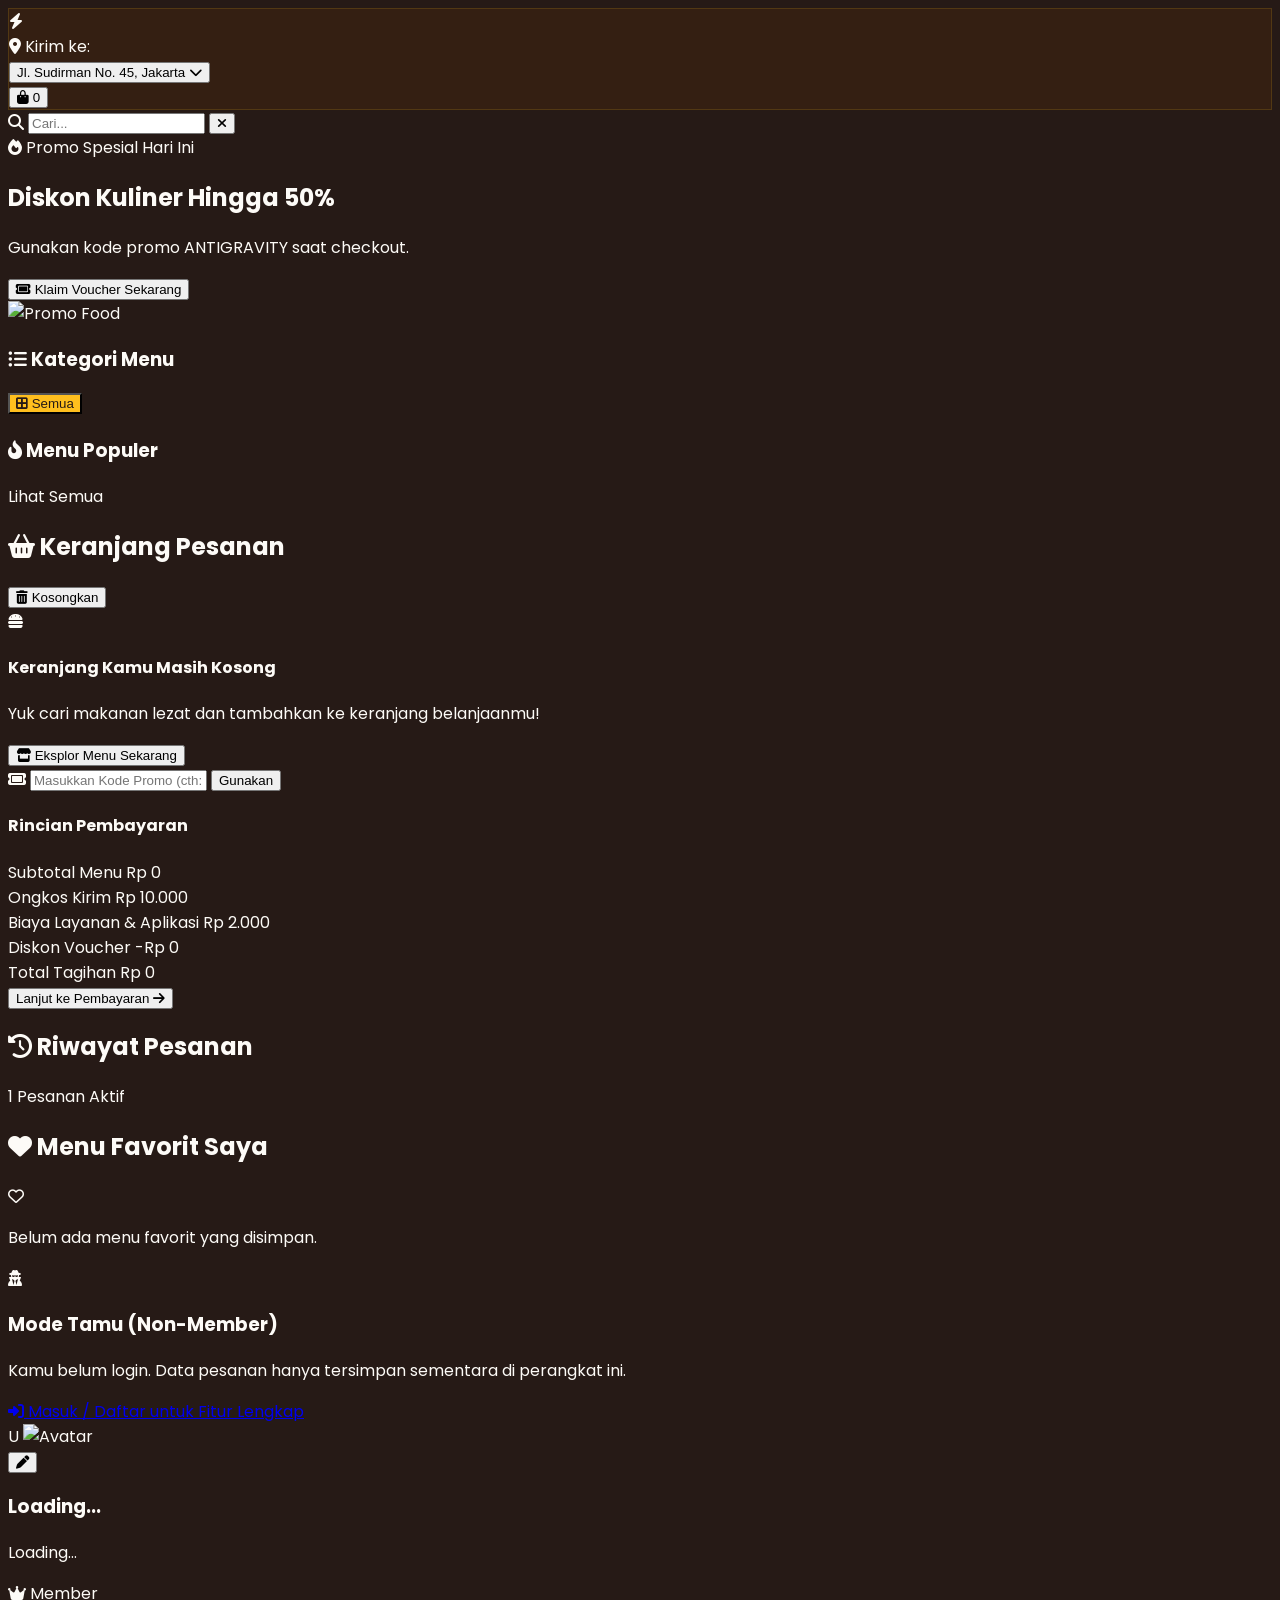
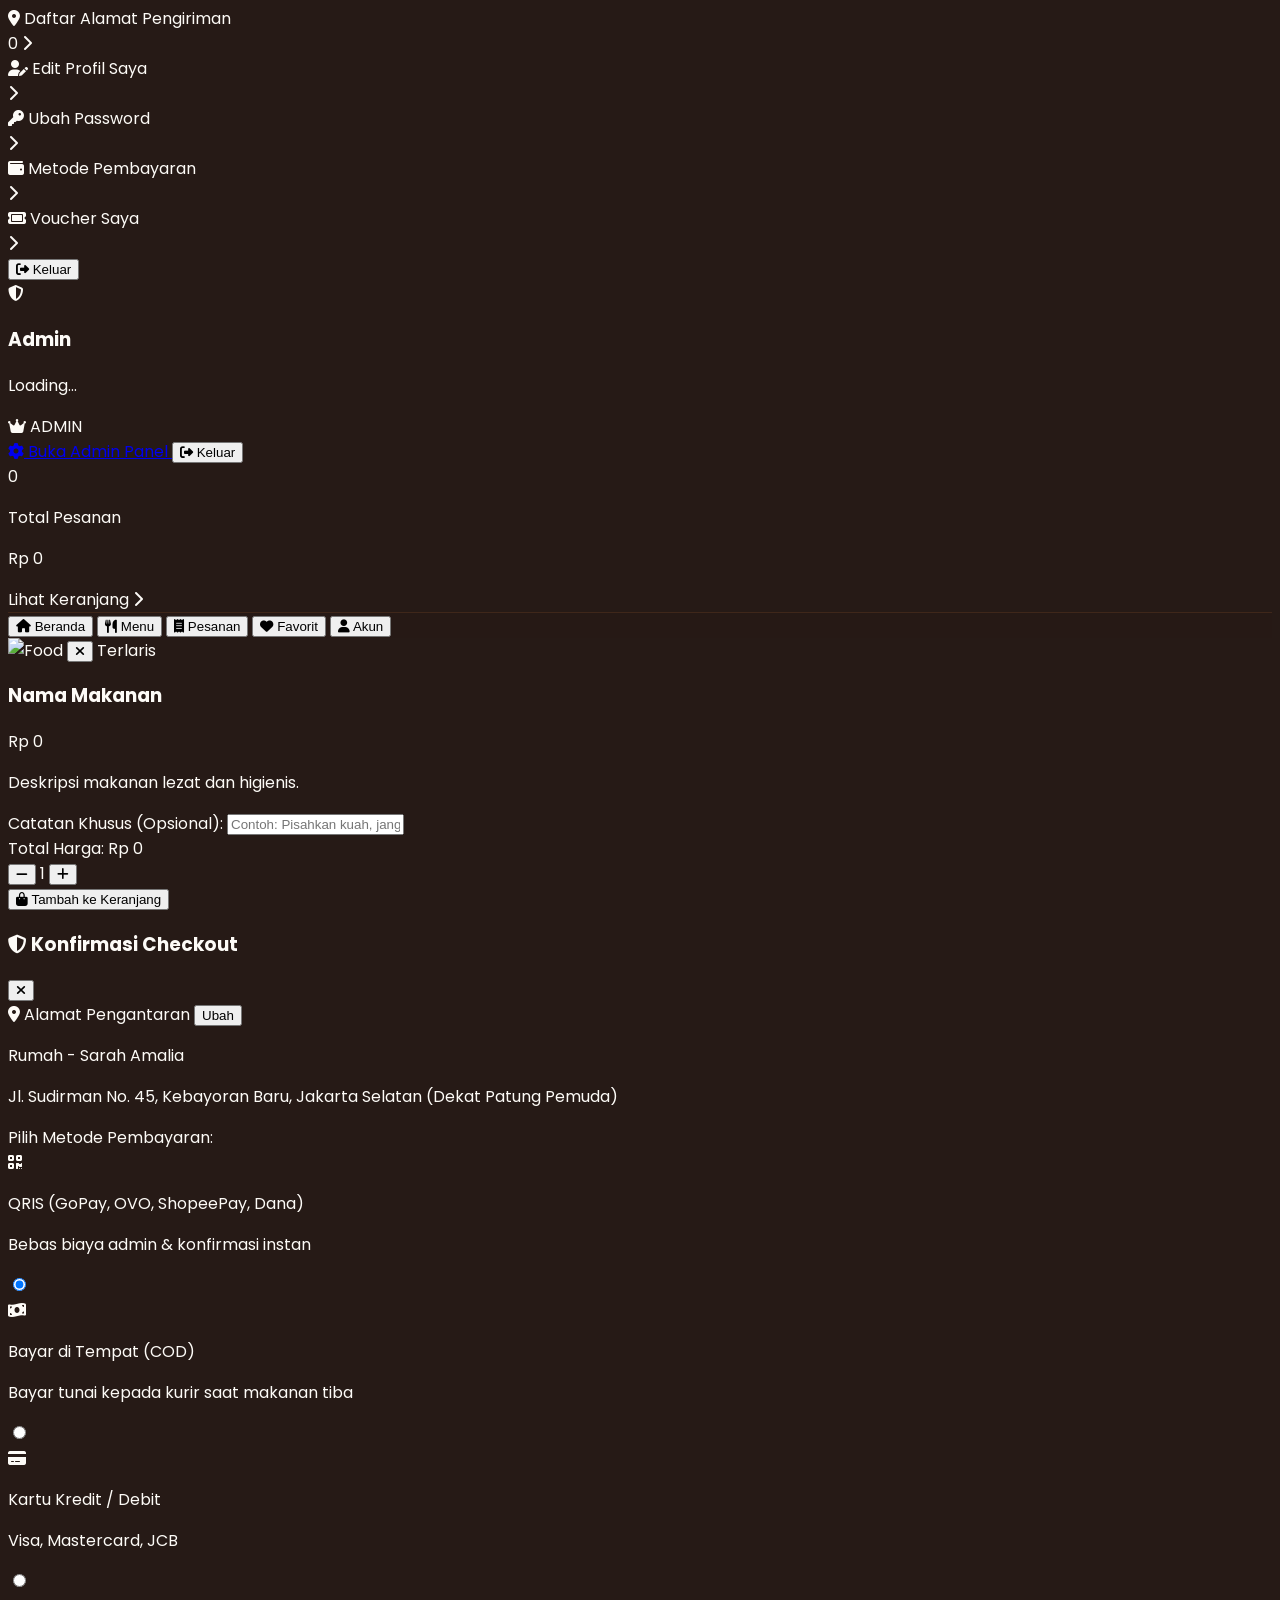
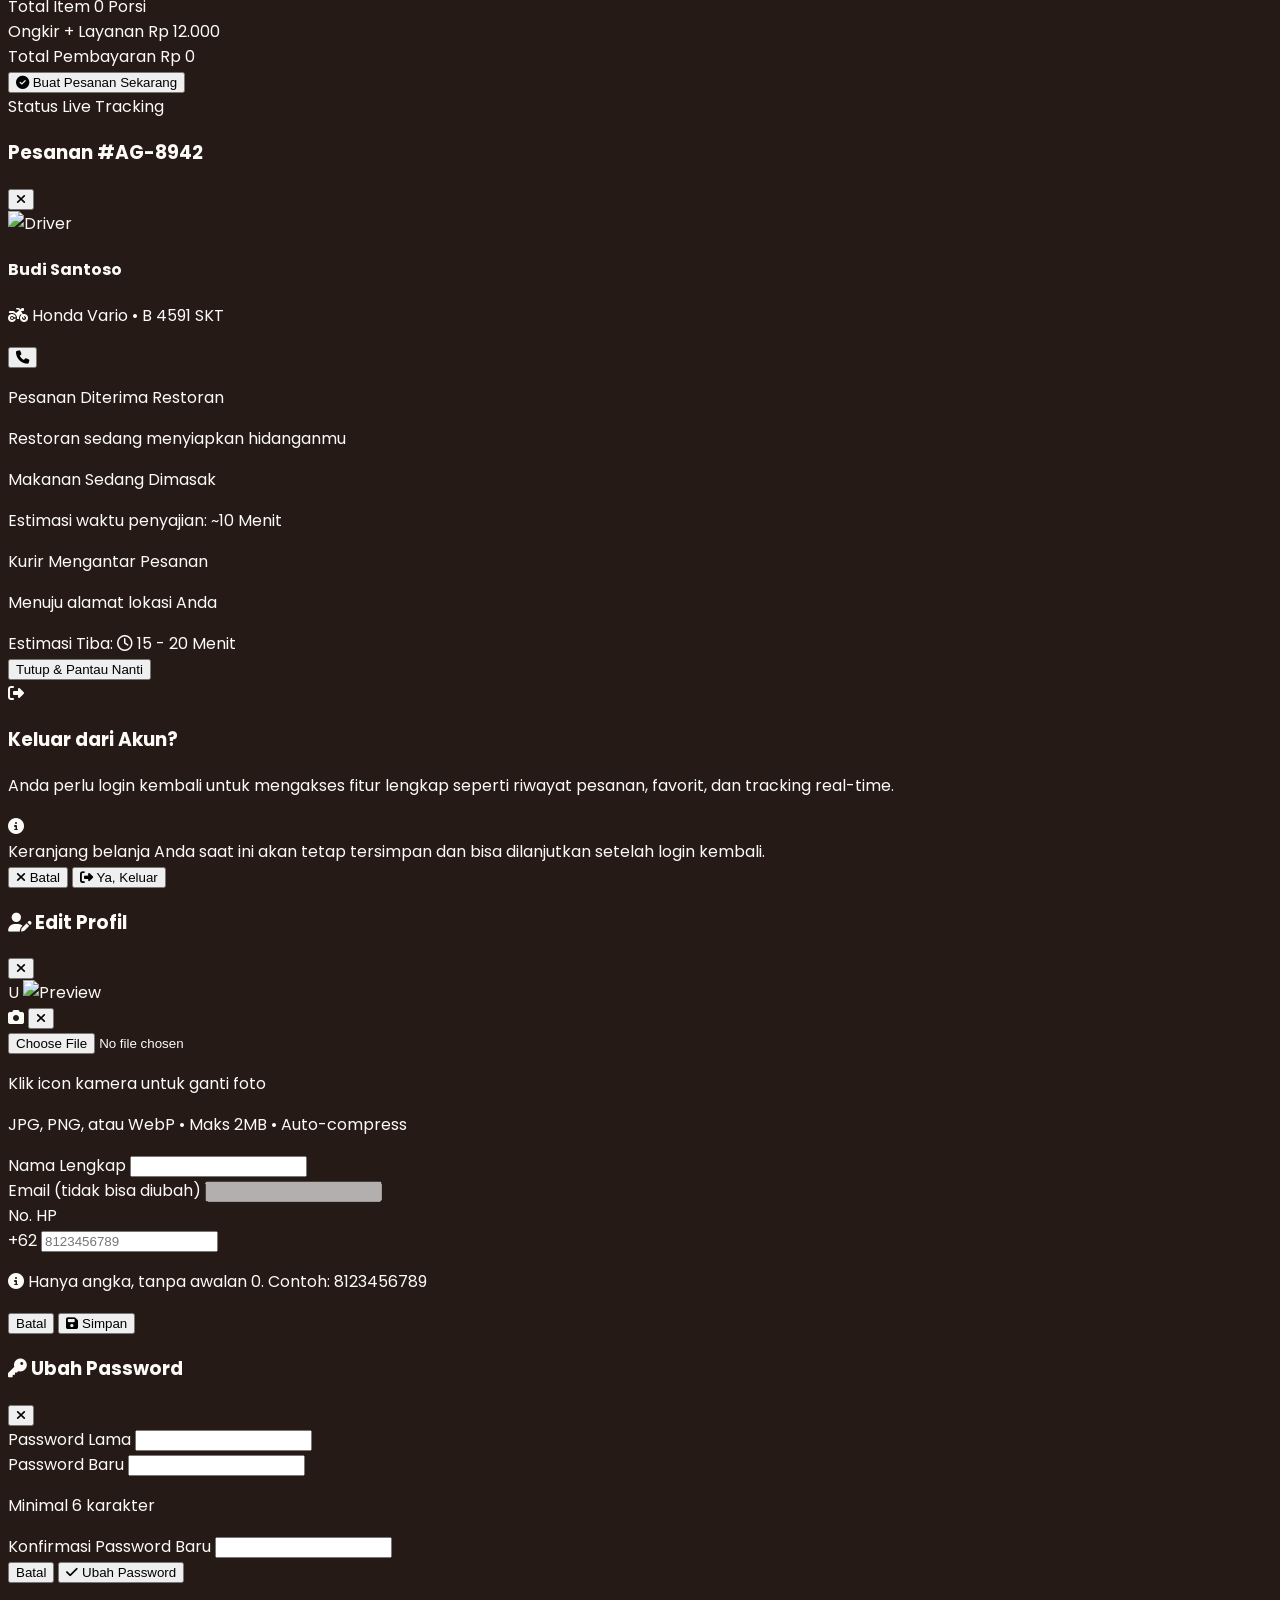
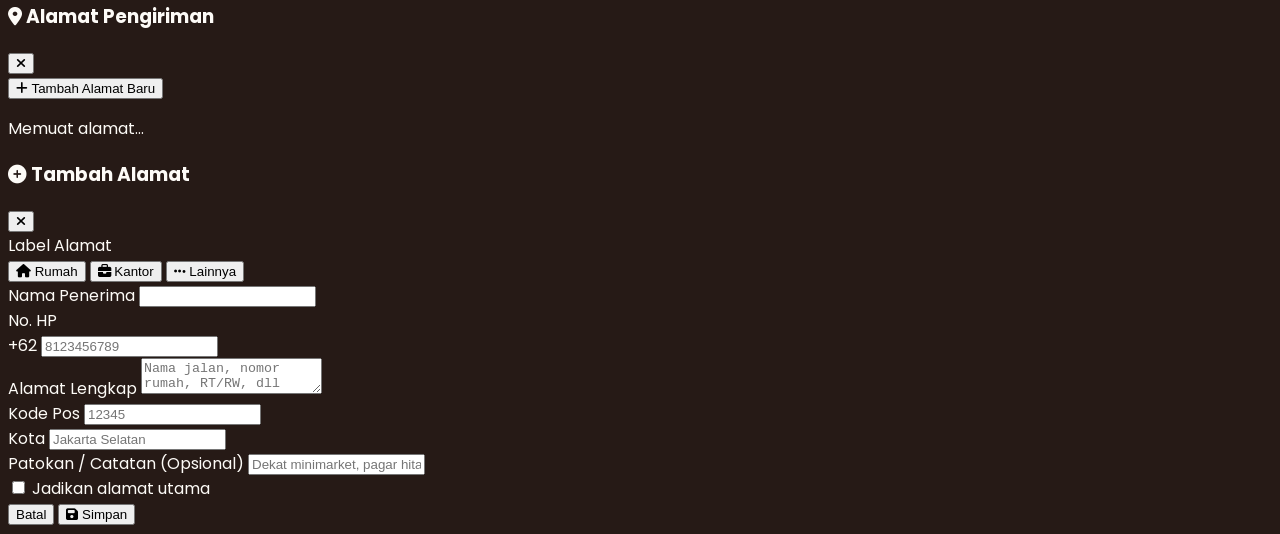
==== index.html @ b4657ed0 "first commit" ====
<!DOCTYPE html>
<html lang="id">

<head>
    <meta charset="UTF-8">
    <meta name="viewport" content="width=device-width, initial-scale=1.0">
    <title>Antigravity Food - Pemesanan Makanan Online</title>
    <link rel="preconnect" href="https://fonts.googleapis.com">
    <link rel="preconnect" href="https://fonts.gstatic.com" crossorigin>
    <link href="https://fonts.googleapis.com/css2?family=Poppins:wght@300;400;500;600;700;800&display=swap"
        rel="stylesheet">
    <link rel="stylesheet" href="https://cdnjs.cloudflare.com/ajax/libs/font-awesome/6.4.0/css/all.min.css">
    <script src="https://cdn.tailwindcss.com"></script>
    <script>
        tailwind.config = {
            theme: {
                extend: {
                    colors: {
                        primary: '#FFBF1E',
                        'primary-dark': '#e6a80d',
                        'dark-bg': '#261A16',
                        'dark-card': '#382112',
                        'dark-accent': '#593720',
                        'light-bg': '#FDFBF7',
                    },
                    fontFamily: {
                        poppins: ['Poppins', 'sans-serif'],
                    },
                    boxShadow: {
                        'glow': '0 8px 25px -5px rgba(255, 191, 30, 0.4)',
                        'card': '0 10px 30px rgba(38, 26, 22, 0.08)',
                        'nav': '0 -5px 20px rgba(38, 26, 22, 0.1)'
                    }
                }
            }
        }
    </script>
    <style>
        body {
            font-family: 'Poppins', sans-serif;
            background-color: #261A16;
            color: #FDFBF7;
            -webkit-tap-highlight-color: transparent;
        }

        .no-scrollbar::-webkit-scrollbar {
            display: none;
        }

        .no-scrollbar {
            -ms-overflow-style: none;
            scrollbar-width: none;
        }

        @keyframes pulse-subtle {

            0%,
            100% {
                transform: scale(1);
            }

            50% {
                transform: scale(1.05);
            }
        }

        .pulse-btn {
            animation: pulse-subtle 2s infinite ease-in-out;
        }

        .glass-panel {
            background: rgba(56, 33, 18, 0.85);
            backdrop-filter: blur(12px);
            -webkit-backdrop-filter: blur(12px);
            border: 1px solid rgba(255, 191, 30, 0.15);
        }

        .glass-nav {
            background: rgba(38, 26, 22, 0.95);
            backdrop-filter: blur(16px);
            border-top: 1px solid rgba(89, 55, 32, 0.5);
        }

        .category-card.active {
            background-color: #FFBF1E;
            color: #261A16;
            transform: translateY(-2px);
        }

        .category-card.active i {
            color: #261A16 !important;
        }

        /* Animasi untuk notifikasi & popup */
        @keyframes slide-in-right {
            from {
                opacity: 0;
                transform: translateX(100%);
            }

            to {
                opacity: 1;
                transform: translateX(0);
            }
        }

        @keyframes slide-out-right {
            from {
                opacity: 1;
                transform: translateX(0);
            }

            to {
                opacity: 0;
                transform: translateX(100%);
            }
        }
    </style>
</head>

<body
    class="min-h-screen pb-24 md:pb-8 bg-dark-bg text-gray-100 flex justify-center selection:bg-primary selection:text-dark-bg">

    <div
        class="w-full max-w-md md:max-w-4xl min-h-screen bg-dark-bg flex flex-col relative shadow-2xl overflow-x-hidden">

        <!-- Header Top Bar - UPDATE -->
        <header class="sticky top-0 z-30 glass-panel px-4 py-3 flex items-center justify-between gap-3 shadow-md">
            <div class="flex items-center gap-3">
                <div
                    class="w-10 h-10 rounded-full bg-primary flex items-center justify-center text-dark-bg font-bold text-xl shadow-glow">
                    <i class="fa-solid fa-bolt"></i>
                </div>
                <div>
                    <div class="flex items-center gap-1 text-xs text-gray-400">
                        <i class="fa-solid fa-location-dot text-primary"></i>
                        <span>Kirim ke:</span>
                    </div>
                    <button data-action="change-location"
                        class="flex items-center gap-1 font-semibold text-sm text-white hover:text-primary transition-colors">
                        <span id="current-location">Jl. Sudirman No. 45, Jakarta</span>
                        <i class="fa-solid fa-chevron-down text-xs text-primary"></i>
                    </button>
                </div>
            </div>
            <div class="flex items-center gap-2">
                <button data-action="switch-tab" data-tab="cart"
                    class="relative p-2.5 rounded-full bg-dark-card hover:bg-dark-accent transition text-gray-200">
                    <i class="fa-solid fa-bag-shopping text-lg text-primary"></i>
                    <span id="cart-badge"
                        class="hidden absolute -top-1 -right-1 bg-red-500 text-white text-[10px] font-bold w-5 h-5 rounded-full flex items-center justify-center border-2 border-dark-bg">0</span>
                </button>

                <!-- Auth Button (Dynamic) -->
                <div id="auth-section">
                    <!-- Akan di-render oleh JS berdasarkan role -->
                </div>
            </div>
        </header>

        <!-- Dynamic Main View Content Area -->
        <main id="main-content" class="flex-1 p-4 space-y-6">

            <!-- TAB 1: HOME DASHBOARD -->
            <section id="tab-home" class="space-y-6">
                <!-- Search Input Bar -->
                <div class="relative">
                    <i class="fa-solid fa-magnifying-glass absolute left-4 top-1/2 -translate-y-1/2 text-gray-400"></i>
                    <input type="text" id="search-input" data-action="filter-menu" placeholder="Cari..."
                        class="w-full bg-dark-card border border-dark-accent rounded-2xl py-3 pl-11 pr-10 text-sm text-white placeholder-gray-400 focus:outline-none focus:border-primary focus:ring-1 focus:ring-primary transition-all shadow-inner">
                    <button data-action="clear-search" id="clear-search-btn"
                        class="hidden absolute right-3 top-1/2 -translate-y-1/2 text-gray-400 hover:text-white">
                        <i class="fa-solid fa-xmark"></i>
                    </button>
                </div>

                <!-- Promo Hero Slider -->
                <div
                    class="relative overflow-hidden rounded-3xl bg-gradient-to-r from-dark-card via-dark-accent to-dark-card border border-dark-accent/60 p-5 shadow-lg">
                    <div
                        class="flex flex-col md:flex-row items-start md:items-center justify-between gap-4 relative z-10">
                        <div class="space-y-2 max-w-xs">
                            <span
                                class="inline-block px-3 py-1 rounded-full text-xs font-bold bg-primary/20 text-primary border border-primary/30">
                                <i class="fa-solid fa-fire mr-1"></i> Promo Spesial Hari Ini
                            </span>
                            <h2 class="text-xl md:text-2xl font-extrabold text-white leading-tight">Diskon Kuliner <span
                                    class="text-primary">Hingga 50%</span></h2>
                            <p class="text-xs text-gray-300">Gunakan kode promo <span
                                    class="font-mono text-primary font-bold">ANTIGRAVITY</span> saat checkout.</p>
                            <button data-action="apply-promo" data-code="ANTIGRAVITY"
                                class="mt-2 inline-flex items-center gap-2 bg-primary text-dark-bg font-bold text-xs px-4 py-2.5 rounded-xl hover:bg-primary-dark transition shadow-glow pulse-btn">
                                <i class="fa-solid fa-ticket"></i> Klaim Voucher Sekarang
                            </button>
                        </div>
                        <div class="self-end md:self-center">
                            <img src="https://images.unsplash.com/photo-1568901346375-23c9450c58cd?w=400&auto=format&fit=crop&q=80"
                                alt="Promo Food"
                                class="w-28 h-28 md:w-36 md:h-36 object-cover rounded-2xl shadow-xl transform rotate-3 hover:rotate-0 transition duration-300">
                        </div>
                    </div>
                </div>

                <!-- Categories Bar -->
                <div>
                    <div class="flex items-center justify-between mb-3">
                        <h3 class="font-bold text-base text-white flex items-center gap-2">
                            <i class="fa-solid fa-list-ul text-primary"></i> Kategori Menu
                        </h3>
                    </div>
                    <div id="categories-container" class="flex items-center gap-3 overflow-x-auto no-scrollbar py-1">
                        <!-- Tombol "Semua" tetap statis -->
                        <button data-action="select-category" data-category="semua"
                            class="category-card active flex-shrink-0 flex items-center gap-2 px-4 py-2.5 rounded-2xl bg-dark-card border border-dark-accent font-medium text-xs text-gray-200 transition-all duration-200">
                            <i class="fa-solid fa-border-all text-primary text-sm"></i>
                            <span>Semua</span>
                        </button>
                        <!-- Kategori dinamis dari database akan di-render di sini oleh JS -->
                    </div>
                </div>

                <!-- Food Item Grid -->
                <div>
                    <div class="flex items-center justify-between mb-4">
                        <h3 class="font-bold text-base text-white flex items-center gap-2">
                            <i class="fa-solid fa-fire-flame-curved text-primary"></i> Menu Populer
                        </h3>
                        <span data-action="select-category" data-category="semua"
                            class="text-xs text-primary font-medium hover:underline cursor-pointer">Lihat Semua</span>
                    </div>
                    <div id="food-grid" class="grid grid-cols-2 md:grid-cols-3 gap-3.5">
                        <!-- Dynamic items generated via JavaScript -->
                    </div>
                </div>
            </section>

            <!-- TAB 2: CART & BAG PAGE -->
            <section id="tab-cart" class="hidden space-y-5">
                <div class="flex items-center justify-between border-b border-dark-accent pb-3">
                    <h2 class="text-lg font-bold text-white flex items-center gap-2">
                        <i class="fa-solid fa-basket-shopping text-primary"></i> Keranjang Pesanan
                    </h2>
                    <button data-action="clear-cart" class="text-xs text-red-400 hover:text-red-300 font-medium">
                        <i class="fa-solid fa-trash-can mr-1"></i> Kosongkan
                    </button>
                </div>

                <!-- Empty Cart State -->
                <div id="cart-empty-view" class="text-center py-12 space-y-4">
                    <div
                        class="w-24 h-24 mx-auto rounded-full bg-dark-card flex items-center justify-center text-gray-500 text-4xl border border-dark-accent">
                        <i class="fa-solid fa-burger opacity-40"></i>
                    </div>
                    <div class="space-y-1">
                        <h4 class="font-bold text-base text-white">Keranjang Kamu Masih Kosong</h4>
                        <p class="text-xs text-gray-400 max-w-xs mx-auto">Yuk cari makanan lezat dan tambahkan ke
                            keranjang belanjaanmu!</p>
                    </div>
                    <button data-action="switch-tab" data-tab="home"
                        class="bg-primary text-dark-bg text-xs font-bold px-5 py-2.5 rounded-xl hover:bg-primary-dark transition inline-flex items-center gap-2">
                        <i class="fa-solid fa-store"></i> Eksplor Menu Sekarang
                    </button>
                </div>

                <!-- Filled Cart Items List -->
                <div id="cart-filled-view" class="hidden space-y-4">
                    <div id="cart-items-container" class="space-y-3">
                        <!-- Dynamic Cart Rows -->
                    </div>

                    <!-- Voucher Promo Code -->
                    <div class="bg-dark-card rounded-2xl p-3 border border-dark-accent flex items-center gap-2">
                        <i class="fa-solid fa-ticket text-primary text-lg ml-1"></i>
                        <input type="text" id="voucher-code-input" placeholder="Masukkan Kode Promo (cth: ANTIGRAVITY)"
                            class="bg-transparent text-xs text-white placeholder-gray-400 flex-1 focus:outline-none uppercase font-mono">
                        <button data-action="apply-voucher"
                            class="bg-dark-accent text-primary text-xs font-bold px-3 py-1.5 rounded-xl hover:bg-primary hover:text-dark-bg transition">
                            Gunakan
                        </button>
                    </div>

                    <!-- Order Summary Box -->
                    <div class="bg-dark-card rounded-2xl p-4 border border-dark-accent space-y-2 text-xs">
                        <h4 class="font-bold text-sm text-white mb-2 pb-2 border-b border-dark-accent/60">Rincian
                            Pembayaran</h4>
                        <div class="flex justify-between text-gray-300">
                            <span>Subtotal Menu</span>
                            <span id="summary-subtotal">Rp 0</span>
                        </div>
                        <div class="flex justify-between text-gray-300">
                            <span>Ongkos Kirim</span>
                            <span id="summary-shipping">Rp 10.000</span>
                        </div>
                        <div class="flex justify-between text-gray-300">
                            <span>Biaya Layanan & Aplikasi</span>
                            <span>Rp 2.000</span>
                        </div>
                        <div id="summary-discount-row" class="hidden flex justify-between text-green-400 font-medium">
                            <span>Diskon Voucher</span>
                            <span id="summary-discount">-Rp 0</span>
                        </div>
                        <div
                            class="border-t border-dark-accent pt-2.5 flex justify-between text-sm font-bold text-white">
                            <span>Total Tagihan</span>
                            <span id="summary-total" class="text-primary text-base">Rp 0</span>
                        </div>
                    </div>

                    <button data-action="open-checkout"
                        class="w-full bg-primary hover:bg-primary-dark text-dark-bg font-bold py-3.5 rounded-2xl transition shadow-glow flex items-center justify-center gap-2 text-sm">
                        <span>Lanjut ke Pembayaran</span>
                        <i class="fa-solid fa-arrow-right"></i>
                    </button>
                </div>
            </section>

            <!-- TAB 3: ORDERS HISTORY -->
            <section id="tab-orders" class="hidden space-y-4">
                <div class="flex items-center justify-between border-b border-dark-accent pb-3">
                    <h2 class="text-lg font-bold text-white flex items-center gap-2">
                        <i class="fa-solid fa-clock-rotate-left text-primary"></i> Riwayat Pesanan
                    </h2>
                    <span class="text-xs text-gray-400" id="active-orders-count">1 Pesanan Aktif</span>
                </div>
                <div id="orders-list-container" class="space-y-3">
                    <!-- Dynamic orders list -->
                </div>
            </section>

            <!-- TAB 4: FAVORITES PAGE -->
            <section id="tab-favorites" class="hidden space-y-4">
                <div class="flex items-center justify-between border-b border-dark-accent pb-3">
                    <h2 class="text-lg font-bold text-white flex items-center gap-2">
                        <i class="fa-solid fa-heart text-red-500"></i> Menu Favorit Saya
                    </h2>
                </div>
                <div id="favorites-grid" class="grid grid-cols-2 gap-3.5">
                    <!-- Dynamic Favorites items -->
                </div>
                <div id="favorites-empty" class="hidden text-center py-12 space-y-3">
                    <i class="fa-regular fa-heart text-5xl text-gray-500"></i>
                    <p class="text-sm text-gray-400">Belum ada menu favorit yang disimpan.</p>
                </div>
            </section>

            <!-- TAB 5: PROFILE & ACCOUNT -->
            <section id="tab-profile" class="hidden space-y-5">

                <!-- Guest View -->
                <div id="profile-guest-view" class="hidden space-y-5">
                    <div class="bg-dark-card rounded-3xl p-6 border border-dark-accent text-center">
                        <div
                            class="w-20 h-20 rounded-full bg-dark-accent flex items-center justify-center mx-auto mb-3">
                            <i class="fa-solid fa-user-secret text-3xl text-gray-400"></i>
                        </div>
                        <h3 class="font-bold text-base text-white">Mode Tamu (Non-Member)</h3>
                        <p class="text-xs text-gray-400 mt-1">Kamu belum login. Data pesanan hanya tersimpan sementara
                            di perangkat ini.</p>
                        <a href="login.html"
                            class="mt-4 inline-flex items-center gap-2 bg-primary text-dark-bg font-bold text-xs px-5 py-2.5 rounded-xl hover:bg-primary-dark transition">
                            <i class="fa-solid fa-right-to-bracket"></i> Masuk / Daftar untuk Fitur Lengkap
                        </a>
                    </div>
                </div>

                <!-- Member View (DINAMIS) -->
                <div id="profile-member-view" class="hidden space-y-5">
                    <!-- Profile Card -->
                    <div
                        class="bg-dark-card rounded-3xl p-5 border border-dark-accent text-center relative overflow-hidden">
                        <div class="absolute -right-8 -top-8 w-28 h-28 bg-primary/10 rounded-full blur-xl"></div>
                        <div class="relative">
                            <!-- ✅ AVATAR DINAMIS (Foto atau Initial) -->
                            <div id="profile-avatar-circle"
                                class="w-20 h-20 rounded-full mx-auto mb-3 bg-primary/20 border-2 border-primary flex items-center justify-center text-primary font-bold text-2xl shadow-glow overflow-hidden">
                                <span id="profile-avatar-initial">U</span>
                                <img id="profile-avatar-img" src="" alt="Avatar"
                                    class="hidden w-full h-full object-cover">
                            </div>
                            <button data-action="open-edit-profile"
                                class="absolute -bottom-1 left-1/2 -translate-x-1/2 bg-primary text-dark-bg w-8 h-8 rounded-full flex items-center justify-center shadow-glow hover:bg-primary-dark transition">
                                <i class="fa-solid fa-pen text-xs"></i>
                            </button>
                        </div>
                        <h3 id="profile-name" class="font-bold text-base text-white mt-2">Loading...</h3>
                        <p id="profile-email" class="text-xs text-gray-400">Loading...</p>
                        <p id="profile-phone" class="text-xs text-gray-400 mt-0.5"></p>
                        <div
                            class="mt-4 inline-flex items-center gap-2 bg-dark-bg px-3 py-1.5 rounded-full border border-dark-accent text-xs">
                            <i class="fa-solid fa-crown text-primary"></i>
                            <span class="text-gray-200 font-semibold">Member</span>
                        </div>
                    </div>

                    <!-- Menu Links -->
                    <div class="bg-dark-card rounded-2xl border border-dark-accent divide-y divide-dark-accent text-xs">
                        <div data-action="open-addresses"
                            class="p-3.5 flex items-center justify-between hover:bg-dark-accent/40 cursor-pointer transition">
                            <div class="flex items-center gap-3 text-gray-200">
                                <i class="fa-solid fa-location-dot text-primary text-base w-5 text-center"></i>
                                <span>Daftar Alamat Pengiriman</span>
                            </div>
                            <div class="flex items-center gap-2">
                                <span id="address-count-badge"
                                    class="bg-primary/20 text-primary text-[10px] px-2 py-0.5 rounded-full font-bold">0</span>
                                <i class="fa-solid fa-chevron-right text-gray-500"></i>
                            </div>
                        </div>
                        <div data-action="open-edit-profile"
                            class="p-3.5 flex items-center justify-between hover:bg-dark-accent/40 cursor-pointer transition">
                            <div class="flex items-center gap-3 text-gray-200">
                                <i class="fa-solid fa-user-pen text-primary text-base w-5 text-center"></i>
                                <span>Edit Profil Saya</span>
                            </div>
                            <i class="fa-solid fa-chevron-right text-gray-500"></i>
                        </div>
                        <div data-action="open-change-password"
                            class="p-3.5 flex items-center justify-between hover:bg-dark-accent/40 cursor-pointer transition">
                            <div class="flex items-center gap-3 text-gray-200">
                                <i class="fa-solid fa-key text-primary text-base w-5 text-center"></i>
                                <span>Ubah Password</span>
                            </div>
                            <i class="fa-solid fa-chevron-right text-gray-500"></i>
                        </div>
                        <div
                            class="p-3.5 flex items-center justify-between hover:bg-dark-accent/40 cursor-pointer transition">
                            <div class="flex items-center gap-3 text-gray-200">
                                <i class="fa-solid fa-wallet text-primary text-base w-5 text-center"></i>
                                <span>Metode Pembayaran</span>
                            </div>
                            <i class="fa-solid fa-chevron-right text-gray-500"></i>
                        </div>
                        <div
                            class="p-3.5 flex items-center justify-between hover:bg-dark-accent/40 cursor-pointer transition">
                            <div class="flex items-center gap-3 text-gray-200">
                                <i class="fa-solid fa-ticket text-primary text-base w-5 text-center"></i>
                                <span>Voucher Saya</span>
                            </div>
                            <i class="fa-solid fa-chevron-right text-gray-500"></i>
                        </div>
                    </div>

                    <button data-action="logout"
                        class="w-full bg-red-500/20 hover:bg-red-500/30 text-red-400 font-bold py-3 rounded-2xl border border-red-500/30 transition text-sm flex items-center justify-center gap-2">
                        <i class="fa-solid fa-right-from-bracket"></i> Keluar
                    </button>
                </div>

                <!-- Admin View -->
                <div id="profile-admin-view" class="hidden space-y-5">
                    <div
                        class="bg-dark-card rounded-3xl p-5 border border-primary/30 text-center relative overflow-hidden">
                        <div class="absolute -right-8 -top-8 w-28 h-28 bg-primary/20 rounded-full blur-xl"></div>
                        <div
                            class="w-20 h-20 rounded-full bg-primary/20 flex items-center justify-center mx-auto mb-3 border-2 border-primary">
                            <i class="fa-solid fa-shield-halved text-3xl text-primary"></i>
                        </div>
                        <h3 id="admin-name" class="font-bold text-base text-white">Admin</h3>
                        <p id="admin-email" class="text-xs text-gray-400">Loading...</p>
                        <div
                            class="mt-4 inline-flex items-center gap-2 bg-primary/20 px-3 py-1.5 rounded-full border border-primary/30 text-xs">
                            <i class="fa-solid fa-crown text-primary"></i>
                            <span class="text-primary font-bold">ADMIN</span>
                        </div>
                    </div>
                    <a href="admin.html"
                        class="block w-full bg-primary hover:bg-primary-dark text-dark-bg font-bold py-3 rounded-2xl transition text-sm text-center">
                        <i class="fa-solid fa-gear mr-2"></i> Buka Admin Panel
                    </a>
                    <button data-action="logout"
                        class="w-full bg-red-500/20 hover:bg-red-500/30 text-red-400 font-bold py-3 rounded-2xl border border-red-500/30 transition text-sm flex items-center justify-center gap-2">
                        <i class="fa-solid fa-right-from-bracket"></i> Keluar
                    </button>
                </div>
            </section>
        </main>

        <!-- Floating Quick Cart Strip -->
        <div id="floating-cart-bar" class="hidden fixed bottom-16 left-1/2 -translate-x-1/2 w-full max-w-md px-4 z-30">
            <div data-action="switch-tab" data-tab="cart"
                class="bg-primary text-dark-bg p-3.5 rounded-2xl shadow-glow flex items-center justify-between cursor-pointer hover:bg-primary-dark transition">
                <div class="flex items-center gap-3">
                    <div class="w-8 h-8 rounded-xl bg-dark-bg text-primary font-bold text-xs flex items-center justify-center"
                        id="floating-cart-count">0</div>
                    <div>
                        <p class="text-[10px] font-semibold uppercase text-dark-bg/80 leading-none">Total Pesanan</p>
                        <p class="text-sm font-extrabold leading-tight" id="floating-cart-total">Rp 0</p>
                    </div>
                </div>
                <div class="flex items-center gap-1 font-bold text-xs">
                    <span>Lihat Keranjang</span>
                    <i class="fa-solid fa-chevron-right"></i>
                </div>
            </div>
        </div>

        <!-- Bottom Mobile Navigation Bar -->
        <nav
            class="fixed bottom-0 left-1/2 -translate-x-1/2 w-full max-w-md md:max-w-4xl glass-nav z-40 px-3 py-2 border-t border-dark-accent">
            <div class="grid grid-cols-5 text-center">
                <button data-action="switch-tab" data-tab="home" id="nav-home"
                    class="nav-btn py-1 flex flex-col items-center justify-center text-primary">
                    <i class="fa-solid fa-house text-lg mb-0.5"></i>
                    <span class="text-[10px] font-medium">Beranda</span>
                </button>
                <button data-action="switch-tab-menu" id="nav-menu"
                    class="nav-btn py-1 flex flex-col items-center justify-center text-gray-400 hover:text-primary transition">
                    <i class="fa-solid fa-utensils text-lg mb-0.5"></i>
                    <span class="text-[10px] font-medium">Menu</span>
                </button>
                <button data-action="switch-tab" data-tab="orders" id="nav-orders"
                    class="nav-btn py-1 flex flex-col items-center justify-center text-gray-400 hover:text-primary transition relative">
                    <i class="fa-solid fa-receipt text-lg mb-0.5"></i>
                    <span class="text-[10px] font-medium">Pesanan</span>
                    <span id="order-dot"
                        class="absolute top-1 right-5 w-2 h-2 bg-primary rounded-full animate-ping"></span>
                </button>
                <button data-action="switch-tab" data-tab="favorites" id="nav-favorites"
                    class="nav-btn py-1 flex flex-col items-center justify-center text-gray-400 hover:text-primary transition">
                    <i class="fa-solid fa-heart text-lg mb-0.5"></i>
                    <span class="text-[10px] font-medium">Favorit</span>
                </button>
                <button data-action="switch-tab" data-tab="profile" id="nav-profile"
                    class="nav-btn py-1 flex flex-col items-center justify-center text-gray-400 hover:text-primary transition">
                    <i class="fa-solid fa-user text-lg mb-0.5"></i>
                    <span class="text-[10px] font-medium">Akun</span>
                </button>
            </div>
        </nav>

        <!-- FOOD DETAIL MODAL -->
        <div id="food-detail-modal"
            class="hidden fixed inset-0 z-50 bg-black/70 backdrop-blur-sm flex items-end sm:items-center justify-center p-0 sm:p-4">
            <div
                class="bg-dark-card w-full max-w-md rounded-t-3xl sm:rounded-3xl overflow-hidden border border-dark-accent max-h-[90vh] flex flex-col animation-slide-up">
                <div class="relative h-56 bg-dark-accent">
                    <img id="modal-food-img" src="" alt="Food" class="w-full h-full object-cover">
                    <button data-action="close-food-modal"
                        class="absolute top-4 right-4 w-9 h-9 rounded-full bg-dark-bg/80 text-white flex items-center justify-center hover:bg-dark-bg transition">
                        <i class="fa-solid fa-xmark"></i>
                    </button>
                    <span id="modal-food-badge"
                        class="absolute bottom-3 left-4 bg-primary text-dark-bg font-bold text-[10px] px-2.5 py-1 rounded-full uppercase">
                        Terlaris
                    </span>
                </div>
                <div class="p-5 flex-1 overflow-y-auto space-y-4 text-xs">
                    <div>
                        <div class="flex items-start justify-between gap-2">
                            <h3 id="modal-food-title" class="text-lg font-bold text-white">Nama Makanan</h3>
                            <span id="modal-food-price" class="text-base font-extrabold text-primary">Rp 0</span>
                        </div>
                        <p id="modal-food-desc" class="text-gray-300 mt-1 leading-relaxed">Deskripsi makanan lezat dan
                            higienis.</p>
                    </div>

                    <!-- Options: Variasi Dinamis dari Database -->
                    <div id="modal-variations-container" class="space-y-4 pt-2 border-t border-dark-accent">
                        <!-- Akan di-render oleh JavaScript -->
                    </div>

                    <!-- Special Request Notes -->
                    <div class="space-y-1.5 pt-2 border-t border-dark-accent">
                        <label class="font-bold text-white block">Catatan Khusus (Opsional):</label>
                        <input type="text" id="modal-food-notes"
                            placeholder="Contoh: Pisahkan kuah, jangan pakai bawang goreng..."
                            class="w-full bg-dark-bg border border-dark-accent rounded-xl p-2.5 text-xs text-white placeholder-gray-500 focus:outline-none focus:border-primary">
                    </div>

                    <!-- Total Harga Dinamis -->
                    <div class="pt-2 border-t border-dark-accent flex items-center justify-between">
                        <span class="text-xs text-gray-400">Total Harga:</span>
                        <span id="modal-total-price" class="text-base font-extrabold text-primary">Rp 0</span>
                    </div>
                </div>

                <!-- Footer Counter & Add Action -->
                <div class="p-4 bg-dark-bg border-t border-dark-accent flex items-center gap-3">
                    <div class="flex items-center bg-dark-card border border-dark-accent rounded-xl p-1">
                        <button data-action="adjust-qty" data-delta="-1"
                            class="w-8 h-8 rounded-lg bg-dark-accent text-white flex items-center justify-center font-bold hover:bg-primary hover:text-dark-bg transition">
                            <i class="fa-solid fa-minus text-xs"></i>
                        </button>
                        <span id="modal-qty" class="w-10 text-center font-bold text-white text-sm">1</span>
                        <button data-action="adjust-qty" data-delta="1"
                            class="w-8 h-8 rounded-lg bg-dark-accent text-white flex items-center justify-center font-bold hover:bg-primary hover:text-dark-bg transition">
                            <i class="fa-solid fa-plus text-xs"></i>
                        </button>
                    </div>
                    <button data-action="confirm-add-cart"
                        class="flex-1 bg-primary text-dark-bg font-bold py-3 rounded-xl hover:bg-primary-dark transition flex items-center justify-center gap-2 shadow-glow">
                        <i class="fa-solid fa-bag-shopping"></i>
                        <span>Tambah ke Keranjang</span>
                    </button>
                </div>
            </div>
        </div>

        <!-- CHECKOUT MODAL -->
        <div id="checkout-modal"
            class="hidden fixed inset-0 z-50 bg-black/75 backdrop-blur-sm flex items-end sm:items-center justify-center p-0 sm:p-4">
            <div
                class="bg-dark-card w-full max-w-md rounded-t-3xl sm:rounded-3xl overflow-hidden border border-dark-accent max-h-[92vh] flex flex-col">
                <div class="p-4 bg-dark-bg border-b border-dark-accent flex items-center justify-between">
                    <h3 class="font-bold text-base text-white flex items-center gap-2">
                        <i class="fa-solid fa-shield-halved text-primary"></i> Konfirmasi Checkout
                    </h3>
                    <button data-action="close-checkout" class="text-gray-400 hover:text-white">
                        <i class="fa-solid fa-xmark text-lg"></i>
                    </button>
                </div>
                <div class="p-5 flex-1 overflow-y-auto space-y-4 text-xs">
                    <!-- Address Selection -->
                    <div class="bg-dark-bg rounded-2xl p-3 border border-dark-accent space-y-1">
                        <div class="flex items-center justify-between text-gray-400">
                            <span class="font-semibold"><i class="fa-solid fa-location-dot text-primary mr-1"></i>
                                Alamat Pengantaran</span>
                            <button data-action="change-location"
                                class="text-primary hover:underline font-medium">Ubah</button>
                        </div>
                        <p class="font-bold text-white text-sm">Rumah - Sarah Amalia</p>
                        <p class="text-gray-300">Jl. Sudirman No. 45, Kebayoran Baru, Jakarta Selatan (Dekat Patung
                            Pemuda)</p>
                    </div>

                    <!-- Payment Method Selection -->
                    <div class="space-y-2">
                        <label class="font-bold text-white block">Pilih Metode Pembayaran:</label>
                        <div class="space-y-2">
                            <label
                                class="payment-option flex items-center justify-between p-3 rounded-2xl bg-dark-bg border-2 border-primary cursor-pointer">
                                <div class="flex items-center gap-3">
                                    <div
                                        class="w-8 h-8 rounded-xl bg-primary/20 text-primary flex items-center justify-center font-bold">
                                        <i class="fa-solid fa-qrcode text-base"></i>
                                    </div>
                                    <div>
                                        <p class="font-bold text-white">QRIS (GoPay, OVO, ShopeePay, Dana)</p>
                                        <p class="text-[10px] text-gray-400">Bebas biaya admin & konfirmasi instan</p>
                                    </div>
                                </div>
                                <input type="radio" name="payment" value="QRIS" checked class="accent-primary">
                            </label>
                            <label
                                class="payment-option flex items-center justify-between p-3 rounded-2xl bg-dark-bg border border-dark-accent cursor-pointer hover:border-primary/50">
                                <div class="flex items-center gap-3">
                                    <div
                                        class="w-8 h-8 rounded-xl bg-green-500/20 text-green-400 flex items-center justify-center font-bold">
                                        <i class="fa-solid fa-money-bill-wave text-base"></i>
                                    </div>
                                    <div>
                                        <p class="font-bold text-white">Bayar di Tempat (COD)</p>
                                        <p class="text-[10px] text-gray-400">Bayar tunai kepada kurir saat makanan tiba
                                        </p>
                                    </div>
                                </div>
                                <input type="radio" name="payment" value="COD" class="accent-primary">
                            </label>
                            <label
                                class="payment-option flex items-center justify-between p-3 rounded-2xl bg-dark-bg border border-dark-accent cursor-pointer hover:border-primary/50">
                                <div class="flex items-center gap-3">
                                    <div
                                        class="w-8 h-8 rounded-xl bg-blue-500/20 text-blue-400 flex items-center justify-center font-bold">
                                        <i class="fa-solid fa-credit-card text-base"></i>
                                    </div>
                                    <div>
                                        <p class="font-bold text-white">Kartu Kredit / Debit</p>
                                        <p class="text-[10px] text-gray-400">Visa, Mastercard, JCB</p>
                                    </div>
                                </div>
                                <input type="radio" name="payment" value="KARTU" class="accent-primary">
                            </label>
                        </div>
                    </div>

                    <!-- Final Cost Summary -->
                    <div class="bg-dark-bg rounded-2xl p-3 border border-dark-accent space-y-1">
                        <div class="flex justify-between text-gray-300">
                            <span>Total Item</span>
                            <span id="checkout-items-count">0 Porsi</span>
                        </div>
                        <div class="flex justify-between text-gray-300">
                            <span>Ongkir + Layanan</span>
                            <span>Rp 12.000</span>
                        </div>
                        <div class="flex justify-between font-bold text-white text-sm pt-1 border-t border-dark-accent">
                            <span>Total Pembayaran</span>
                            <span id="checkout-final-total" class="text-primary">Rp 0</span>
                        </div>
                    </div>
                </div>
                <div class="p-4 bg-dark-bg border-t border-dark-accent">
                    <button data-action="process-order"
                        class="w-full bg-primary hover:bg-primary-dark text-dark-bg font-bold py-3.5 rounded-2xl transition shadow-glow flex items-center justify-center gap-2">
                        <i class="fa-solid fa-circle-check"></i>
                        <span>Buat Pesanan Sekarang</span>
                    </button>
                </div>
            </div>
        </div>

        <!-- LIVE ORDER TRACKER MODAL -->
        <div id="tracker-modal"
            class="hidden fixed inset-0 z-50 bg-black/80 backdrop-blur-md flex items-end sm:items-center justify-center p-0 sm:p-4">
            <div
                class="bg-dark-card w-full max-w-md rounded-t-3xl sm:rounded-3xl overflow-hidden border border-dark-accent p-5 space-y-5">
                <div class="flex items-center justify-between">
                    <div>
                        <span class="text-[10px] uppercase font-bold text-primary tracking-wider">Status Live
                            Tracking</span>
                        <h3 class="text-base font-bold text-white">Pesanan #AG-8942</h3>
                    </div>
                    <button data-action="close-tracker"
                        class="w-8 h-8 rounded-full bg-dark-bg text-gray-400 hover:text-white flex items-center justify-center">
                        <i class="fa-solid fa-xmark"></i>
                    </button>
                </div>

                <!-- Courier Card -->
                <div class="bg-dark-bg rounded-2xl p-3.5 border border-dark-accent flex items-center justify-between">
                    <div class="flex items-center gap-3">
                        <div class="relative">
                            <img src="https://images.unsplash.com/photo-1507003211169-0a1dd7228f2d?w=100&auto=format&fit=crop&q=80"
                                alt="Driver" class="w-12 h-12 rounded-full object-cover border border-primary">
                            <span
                                class="absolute bottom-0 right-0 w-3.5 h-3.5 bg-green-500 rounded-full border-2 border-dark-bg"></span>
                        </div>
                        <div>
                            <h4 class="font-bold text-sm text-white">Budi Santoso</h4>
                            <p class="text-[11px] text-gray-400"><i
                                    class="fa-solid fa-motorcycle text-primary mr-1"></i> Honda Vario • B 4591 SKT</p>
                        </div>
                    </div>
                    <button data-action="simulate-call"
                        class="w-10 h-10 rounded-full bg-primary/20 text-primary hover:bg-primary hover:text-dark-bg flex items-center justify-center transition">
                        <i class="fa-solid fa-phone"></i>
                    </button>
                </div>

                <!-- Tracker Steps -->
                <div class="space-y-4 py-2 relative pl-6 border-l-2 border-dark-accent ml-3">
                    <div class="relative">
                        <div
                            class="absolute -left-[31px] top-0 w-4 h-4 rounded-full bg-green-500 ring-4 ring-dark-card">
                        </div>
                        <p class="text-xs font-bold text-white">Pesanan Diterima Restoran</p>
                        <p class="text-[10px] text-gray-400">Restoran sedang menyiapkan hidanganmu</p>
                    </div>
                    <div class="relative">
                        <div id="step-cook"
                            class="absolute -left-[31px] top-0 w-4 h-4 rounded-full bg-primary ring-4 ring-dark-card animate-pulse">
                        </div>
                        <p class="text-xs font-bold text-white">Makanan Sedang Dimasak</p>
                        <p class="text-[10px] text-gray-400">Estimasi waktu penyajian: ~10 Menit</p>
                    </div>
                    <div class="relative">
                        <div id="step-deliver"
                            class="absolute -left-[31px] top-0 w-4 h-4 rounded-full bg-gray-600 ring-4 ring-dark-card">
                        </div>
                        <p class="text-xs font-bold text-gray-400">Kurir Mengantar Pesanan</p>
                        <p class="text-[10px] text-gray-500">Menuju alamat lokasi Anda</p>
                    </div>
                </div>

                <div
                    class="bg-primary/10 border border-primary/30 rounded-2xl p-3 flex items-center justify-between text-xs">
                    <span class="text-gray-300">Estimasi Tiba:</span>
                    <span class="font-extrabold text-primary text-sm"><i class="fa-regular fa-clock mr-1"></i> 15 - 20
                        Menit</span>
                </div>

                <button data-action="close-tracker"
                    class="w-full bg-dark-accent hover:bg-dark-accent/80 text-white font-bold py-3 rounded-xl text-xs transition">
                    Tutup & Pantau Nanti
                </button>
            </div>
        </div>

        <!-- LOGOUT CONFIRMATION MODAL -->
        <div id="logout-modal"
            class="hidden fixed inset-0 z-[60] bg-black/80 backdrop-blur-md flex items-center justify-center p-4 animate-fade-in">
            <div
                class="bg-dark-card w-full max-w-sm rounded-3xl border border-dark-accent overflow-hidden shadow-2xl animate-slide-up">

                <!-- Header Icon -->
                <div class="pt-8 pb-4 text-center">
                    <div
                        class="w-16 h-16 mx-auto rounded-full bg-red-500/15 border-2 border-red-500/30 flex items-center justify-center mb-4">
                        <i class="fa-solid fa-right-from-bracket text-2xl text-red-400"></i>
                    </div>
                    <h3 class="text-lg font-bold text-white">Keluar dari Akun?</h3>
                    <p class="text-xs text-gray-400 mt-2 px-6 leading-relaxed">
                        Anda perlu login kembali untuk mengakses fitur lengkap seperti riwayat pesanan, favorit, dan
                        tracking real-time.
                    </p>
                </div>

                <!-- Info Box (Hanya muncul untuk member/admin) -->
                <div class="mx-5 mb-4 bg-dark-bg/60 rounded-2xl p-3 border border-dark-accent flex items-start gap-3">
                    <i class="fa-solid fa-circle-info text-primary mt-0.5"></i>
                    <div class="text-[11px] text-gray-300 leading-relaxed">
                        <span class="font-semibold text-white">Keranjang belanja</span> Anda saat ini akan tetap
                        tersimpan dan bisa dilanjutkan setelah login kembali.
                    </div>
                </div>

                <!-- Action Buttons -->
                <div class="p-5 pt-2 grid grid-cols-2 gap-3">
                    <button data-action="cancel-logout"
                        class="bg-dark-bg hover:bg-dark-accent border border-dark-accent text-gray-200 font-bold py-3 rounded-xl transition text-sm">
                        <i class="fa-solid fa-xmark mr-1"></i> Batal
                    </button>
                    <button data-action="confirm-logout"
                        class="bg-red-500 hover:bg-red-600 text-white font-bold py-3 rounded-xl transition text-sm shadow-lg shadow-red-500/20">
                        <i class="fa-solid fa-right-from-bracket mr-1"></i> Ya, Keluar
                    </button>
                </div>
            </div>
        </div>

        <!-- ============================================ -->
        <!-- MODAL EDIT PROFILE -->
        <!-- ============================================ -->
        <div id="edit-profile-modal"
            class="hidden fixed inset-0 z-[60] bg-black/80 backdrop-blur-md flex items-center justify-center p-4 animate-fade-in">
            <!-- Child pertama = content modal -->
            <div
                class="bg-dark-card w-full max-w-md rounded-3xl border border-dark-accent overflow-hidden shadow-2xl animate-slide-up max-h-[90vh] flex flex-col">
                <div class="p-5 border-b border-dark-accent flex items-center justify-between flex-shrink-0">
                    <h3 class="text-lg font-bold text-white flex items-center gap-2">
                        <i class="fa-solid fa-user-pen text-primary"></i> Edit Profil
                    </h3>
                    <button data-action="close-edit-profile"
                        class="w-8 h-8 rounded-full bg-dark-bg text-gray-400 hover:text-white flex items-center justify-center transition">
                        <i class="fa-solid fa-xmark"></i>
                    </button>
                </div>
                <form id="edit-profile-form" class="p-5 space-y-4 overflow-y-auto flex-1">

                    <!-- ✅ FOTO PROFIL (BARU) -->
                    <div class="flex flex-col items-center gap-3 pb-4 border-b border-dark-accent">
                        <div class="relative group">
                            <div id="avatar-preview-wrapper"
                                class="w-24 h-24 rounded-full bg-primary/20 border-2 border-primary flex items-center justify-center text-primary font-bold text-3xl overflow-hidden shadow-glow">
                                <span id="avatar-initial">U</span>
                                <img id="avatar-preview" src="" alt="Preview" class="hidden w-full h-full object-cover">
                            </div>
                            <label for="avatar-input"
                                class="absolute -bottom-1 -right-1 w-9 h-9 rounded-full bg-primary text-dark-bg flex items-center justify-center cursor-pointer shadow-glow hover:bg-primary-dark transition">
                                <i class="fa-solid fa-camera text-sm"></i>
                            </label>
                            <button type="button" id="remove-avatar-btn"
                                class="hidden absolute -top-1 -right-1 w-7 h-7 rounded-full bg-red-500 text-white flex items-center justify-center hover:bg-red-600 transition">
                                <i class="fa-solid fa-xmark text-xs"></i>
                            </button>
                        </div>
                        <input type="file" id="avatar-input" accept="image/jpeg,image/png,image/webp" class="hidden">
                        <div class="text-center">
                            <p class="text-xs text-gray-400">Klik icon kamera untuk ganti foto</p>
                            <p class="text-[10px] text-gray-500 mt-0.5">JPG, PNG, atau WebP • Maks 2MB • Auto-compress
                            </p>
                        </div>
                        <div id="avatar-upload-status" class="hidden text-xs text-center"></div>
                    </div>

                    <div>
                        <label class="text-xs font-semibold text-gray-300 mb-1 block">Nama Lengkap</label>
                        <input type="text" id="edit-profile-name" required
                            class="w-full bg-dark-bg border border-dark-accent rounded-xl p-3 text-sm text-white focus:outline-none focus:border-primary">
                    </div>
                    <div>
                        <label class="text-xs font-semibold text-gray-300 mb-1 block">Email <span
                                class="text-gray-500">(tidak bisa diubah)</span></label>
                        <input type="email" id="edit-profile-email" disabled
                            class="w-full bg-dark-bg/50 border border-dark-accent rounded-xl p-3 text-sm text-gray-500 cursor-not-allowed">
                    </div>
                    <div>
                        <label class="text-xs font-semibold text-gray-300 mb-1 block">No. HP</label>
                        <div class="relative">
                            <span class="absolute left-3 top-1/2 -translate-y-1/2 text-gray-400 text-sm">+62</span>
                            <input type="text" id="edit-profile-phone" placeholder="8123456789" inputmode="numeric"
                                maxlength="13"
                                class="w-full bg-dark-bg border border-dark-accent rounded-xl p-3 pl-12 text-sm text-white focus:outline-none focus:border-primary">
                        </div>
                        <p class="text-[10px] text-gray-500 mt-1">
                            <i class="fa-solid fa-circle-info mr-1"></i>
                            Hanya angka, tanpa awalan 0. Contoh: 8123456789
                        </p>
                    </div>
                    <div class="flex items-center justify-end gap-3 pt-2">
                        <button type="button" data-action="close-edit-profile"
                            class="bg-dark-bg hover:bg-dark-accent border border-dark-accent text-gray-200 font-bold py-3 px-6 rounded-xl transition text-sm">
                            Batal
                        </button>
                        <button type="submit" id="save-profile-btn"
                            class="bg-primary hover:bg-primary-dark text-dark-bg font-bold py-3 px-6 rounded-xl transition text-sm">
                            <i class="fa-solid fa-save mr-1"></i> Simpan
                        </button>
                    </div>
                </form>
            </div>
        </div>

        <!-- ============================================ -->
        <!-- MODAL UBAH PASSWORD -->
        <!-- ============================================ -->
        <div id="change-password-modal"
            class="hidden fixed inset-0 z-[60] bg-black/80 backdrop-blur-md flex items-center justify-center p-4 animate-fade-in">
            <div
                class="bg-dark-card w-full max-w-md rounded-3xl border border-dark-accent overflow-hidden shadow-2xl animate-slide-up">
                <div class="p-5 border-b border-dark-accent flex items-center justify-between">
                    <h3 class="text-lg font-bold text-white flex items-center gap-2">
                        <i class="fa-solid fa-key text-primary"></i> Ubah Password
                    </h3>
                    <button data-action="close-change-password"
                        class="w-8 h-8 rounded-full bg-dark-bg text-gray-400 hover:text-white flex items-center justify-center transition">
                        <i class="fa-solid fa-xmark"></i>
                    </button>
                </div>
                <form id="change-password-form" class="p-5 space-y-4">
                    <div>
                        <label class="text-xs font-semibold text-gray-300 mb-1 block">Password Lama</label>
                        <input type="password" id="current-password" required minlength="6"
                            class="w-full bg-dark-bg border border-dark-accent rounded-xl p-3 text-sm text-white focus:outline-none focus:border-primary">
                    </div>
                    <div>
                        <label class="text-xs font-semibold text-gray-300 mb-1 block">Password Baru</label>
                        <input type="password" id="new-password" required minlength="6"
                            class="w-full bg-dark-bg border border-dark-accent rounded-xl p-3 text-sm text-white focus:outline-none focus:border-primary">
                        <p class="text-[10px] text-gray-500 mt-1">Minimal 6 karakter</p>
                    </div>
                    <div>
                        <label class="text-xs font-semibold text-gray-300 mb-1 block">Konfirmasi Password Baru</label>
                        <input type="password" id="confirm-password" required minlength="6"
                            class="w-full bg-dark-bg border border-dark-accent rounded-xl p-3 text-sm text-white focus:outline-none focus:border-primary">
                    </div>
                    <div class="flex items-center justify-end gap-3 pt-2">
                        <button type="button" data-action="close-change-password"
                            class="bg-dark-bg hover:bg-dark-accent border border-dark-accent text-gray-200 font-bold py-3 px-6 rounded-xl transition text-sm">
                            Batal
                        </button>
                        <button type="submit"
                            class="bg-primary hover:bg-primary-dark text-dark-bg font-bold py-3 px-6 rounded-xl transition text-sm">
                            <i class="fa-solid fa-check mr-1"></i> Ubah Password
                        </button>
                    </div>
                </form>
            </div>
        </div>

        <!-- ============================================ -->
        <!-- MODAL DAFTAR ALAMAT -->
        <!-- ============================================ -->
        <div id="addresses-modal"
            class="hidden fixed inset-0 z-[60] bg-black/80 backdrop-blur-md flex items-center justify-center p-4 animate-fade-in">
            <div
                class="bg-dark-card w-full max-w-lg rounded-3xl border border-dark-accent overflow-hidden shadow-2xl animate-slide-up max-h-[90vh] flex flex-col">
                <div class="p-5 border-b border-dark-accent flex items-center justify-between flex-shrink-0">
                    <h3 class="text-lg font-bold text-white flex items-center gap-2">
                        <i class="fa-solid fa-location-dot text-primary"></i> Alamat Pengiriman
                    </h3>
                    <button data-action="close-addresses"
                        class="w-8 h-8 rounded-full bg-dark-bg text-gray-400 hover:text-white flex items-center justify-center transition">
                        <i class="fa-solid fa-xmark"></i>
                    </button>
                </div>

                <div class="p-5 overflow-y-auto flex-1">
                    <button data-action="open-add-address"
                        class="w-full mb-4 bg-primary/10 hover:bg-primary/20 border border-primary/30 text-primary font-bold py-3 rounded-xl transition text-sm flex items-center justify-center gap-2">
                        <i class="fa-solid fa-plus"></i> Tambah Alamat Baru
                    </button>

                    <div id="addresses-list" class="space-y-3">
                        <p class="text-center text-gray-500 py-8 text-sm">Memuat alamat...</p>
                    </div>
                </div>
            </div>
        </div>

        <!-- ============================================ -->
        <!-- MODAL TAMBAH/EDIT ALAMAT -->
        <!-- ============================================ -->
        <div id="address-form-modal"
            class="hidden fixed inset-0 z-[70] bg-black/80 backdrop-blur-md flex items-center justify-center p-4 animate-fade-in">
            <div
                class="bg-dark-card w-full max-w-md rounded-3xl border border-dark-accent overflow-hidden shadow-2xl animate-slide-up max-h-[90vh] flex flex-col">
                <div class="p-5 border-b border-dark-accent flex items-center justify-between flex-shrink-0">
                    <h3 id="address-form-title" class="text-lg font-bold text-white flex items-center gap-2">
                        <i class="fa-solid fa-plus-circle text-primary"></i>
                        <span>Tambah Alamat</span>
                    </h3>
                    <button data-action="close-address-form"
                        class="w-8 h-8 rounded-full bg-dark-bg text-gray-400 hover:text-white flex items-center justify-center transition">
                        <i class="fa-solid fa-xmark"></i>
                    </button>
                </div>

                <form id="address-form" class="p-5 overflow-y-auto flex-1 space-y-3">
                    <input type="hidden" id="address-id">

                    <div>
                        <label class="text-xs font-semibold text-gray-300 mb-1 block">Label Alamat</label>
                        <div class="flex gap-2">
                            <button type="button" data-label="Rumah"
                                class="label-btn flex-1 py-2 rounded-xl border border-dark-accent bg-dark-bg text-gray-300 text-xs font-medium transition">
                                <i class="fa-solid fa-house mr-1"></i> Rumah
                            </button>
                            <button type="button" data-label="Kantor"
                                class="label-btn flex-1 py-2 rounded-xl border border-dark-accent bg-dark-bg text-gray-300 text-xs font-medium transition">
                                <i class="fa-solid fa-briefcase mr-1"></i> Kantor
                            </button>
                            <button type="button" data-label="Lainnya"
                                class="label-btn flex-1 py-2 rounded-xl border border-dark-accent bg-dark-bg text-gray-300 text-xs font-medium transition">
                                <i class="fa-solid fa-ellipsis mr-1"></i> Lainnya
                            </button>
                        </div>
                        <input type="hidden" id="address-label" value="Rumah" required>
                    </div>

                    <div class="grid grid-cols-2 gap-3">
                        <div>
                            <label class="text-xs font-semibold text-gray-300 mb-1 block">Nama Penerima</label>
                            <input type="text" id="address-recipient" required
                                class="w-full bg-dark-bg border border-dark-accent rounded-xl p-3 text-sm text-white focus:outline-none focus:border-primary">
                        </div>
                        <div>
                            <label class="text-xs font-semibold text-gray-300 mb-1 block">No. HP</label>
                            <div class="relative">
                                <span class="absolute left-3 top-1/2 -translate-y-1/2 text-gray-400 text-sm">+62</span>
                                <input type="text" id="address-phone" placeholder="8123456789" inputmode="numeric"
                                    maxlength="13" required
                                    class="w-full bg-dark-bg border border-dark-accent rounded-xl p-3 pl-12 text-sm text-white focus:outline-none focus:border-primary">
                            </div>
                        </div>
                    </div>

                    <div>
                        <label class="text-xs font-semibold text-gray-300 mb-1 block">Alamat Lengkap</label>
                        <textarea id="address-detail" rows="2" required
                            placeholder="Nama jalan, nomor rumah, RT/RW, dll"
                            class="w-full bg-dark-bg border border-dark-accent rounded-xl p-3 text-sm text-white focus:outline-none focus:border-primary resize-none"></textarea>
                    </div>

                    <div class="grid grid-cols-2 gap-3">
                        <div>
                            <label class="text-xs font-semibold text-gray-300 mb-1 block">Kode Pos</label>
                            <input type="text" id="address-postal" placeholder="12345" maxlength="5"
                                class="w-full bg-dark-bg border border-dark-accent rounded-xl p-3 text-sm text-white focus:outline-none focus:border-primary">
                        </div>
                        <div>
                            <label class="text-xs font-semibold text-gray-300 mb-1 block">Kota</label>
                            <input type="text" id="address-city" placeholder="Jakarta Selatan"
                                class="w-full bg-dark-bg border border-dark-accent rounded-xl p-3 text-sm text-white focus:outline-none focus:border-primary">
                        </div>
                    </div>

                    <div>
                        <label class="text-xs font-semibold text-gray-300 mb-1 block">Patokan / Catatan
                            (Opsional)</label>
                        <input type="text" id="address-notes" placeholder="Dekat minimarket, pagar hitam, dll"
                            class="w-full bg-dark-bg border border-dark-accent rounded-xl p-3 text-sm text-white focus:outline-none focus:border-primary">
                    </div>

                    <label
                        class="flex items-center gap-2 p-3 bg-dark-bg rounded-xl border border-dark-accent cursor-pointer">
                        <input type="checkbox" id="address-primary" class="accent-primary w-4 h-4">
                        <span class="text-xs text-gray-200">Jadikan alamat utama</span>
                    </label>
                </form>

                <div class="p-5 border-t border-dark-accent flex items-center justify-end gap-3 flex-shrink-0">
                    <button type="button" data-action="close-address-form"
                        class="bg-dark-bg hover:bg-dark-accent border border-dark-accent text-gray-200 font-bold py-3 px-6 rounded-xl transition text-sm">
                        Batal
                    </button>
                    <button type="button" data-action="save-address"
                        class="bg-primary hover:bg-primary-dark text-dark-bg font-bold py-3 px-6 rounded-xl transition text-sm">
                        <i class="fa-solid fa-save mr-1"></i> Simpan
                    </button>
                </div>
            </div>
        </div>

        <!-- NOTIFICATION TOAST MESSAGES CONTAINER -->
        <div id="toast-container"
            class="fixed top-16 left-1/2 -translate-x-1/2 z-50 w-full max-w-xs space-y-2 pointer-events-none px-4">
        </div>

    </div>

    <!-- JavaScript Files -->
    <script src="js/data.js"></script>
    <script type="module" src="js/auth.js"></script>
    <script type="module" src="js/app.js"></script>
    <script type="module" src="js/supabase-config.js"></script>
    <script type="module" src="js/supabase-service.js"></script>
</body>

</html>
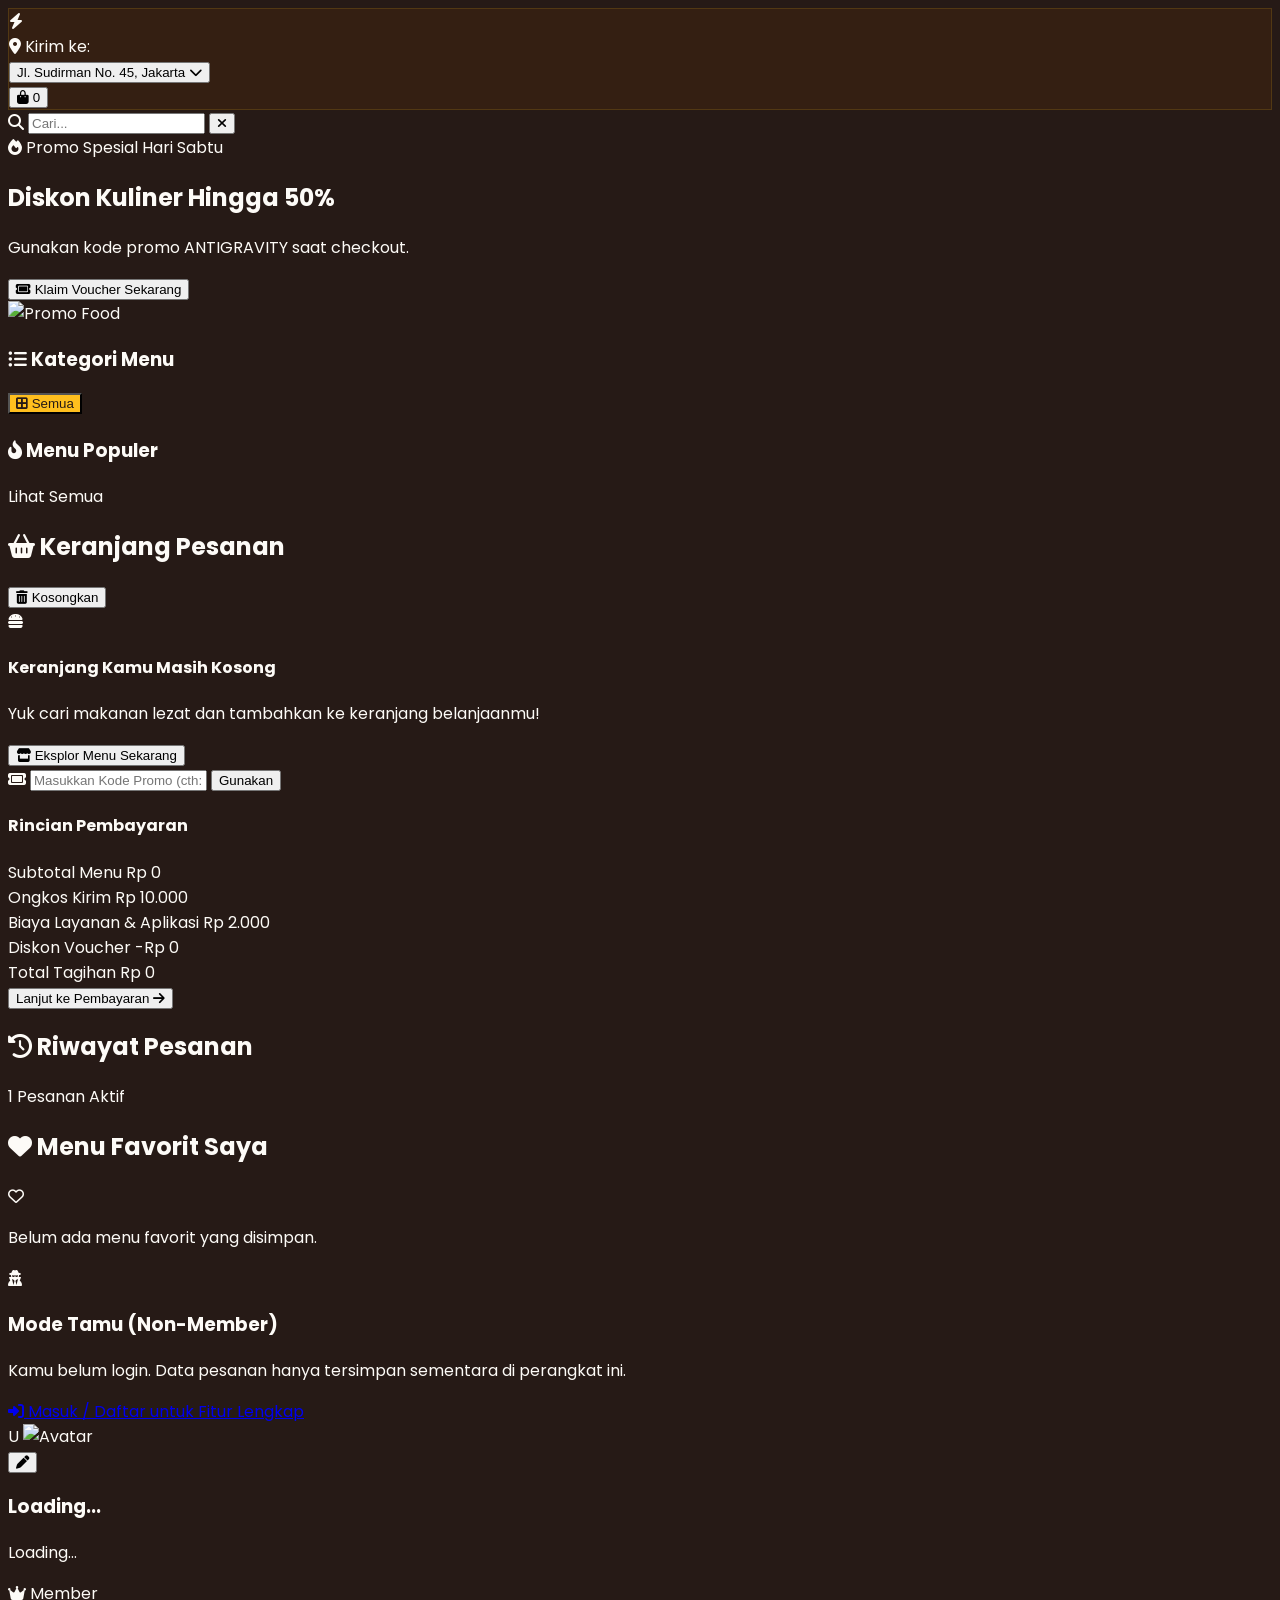
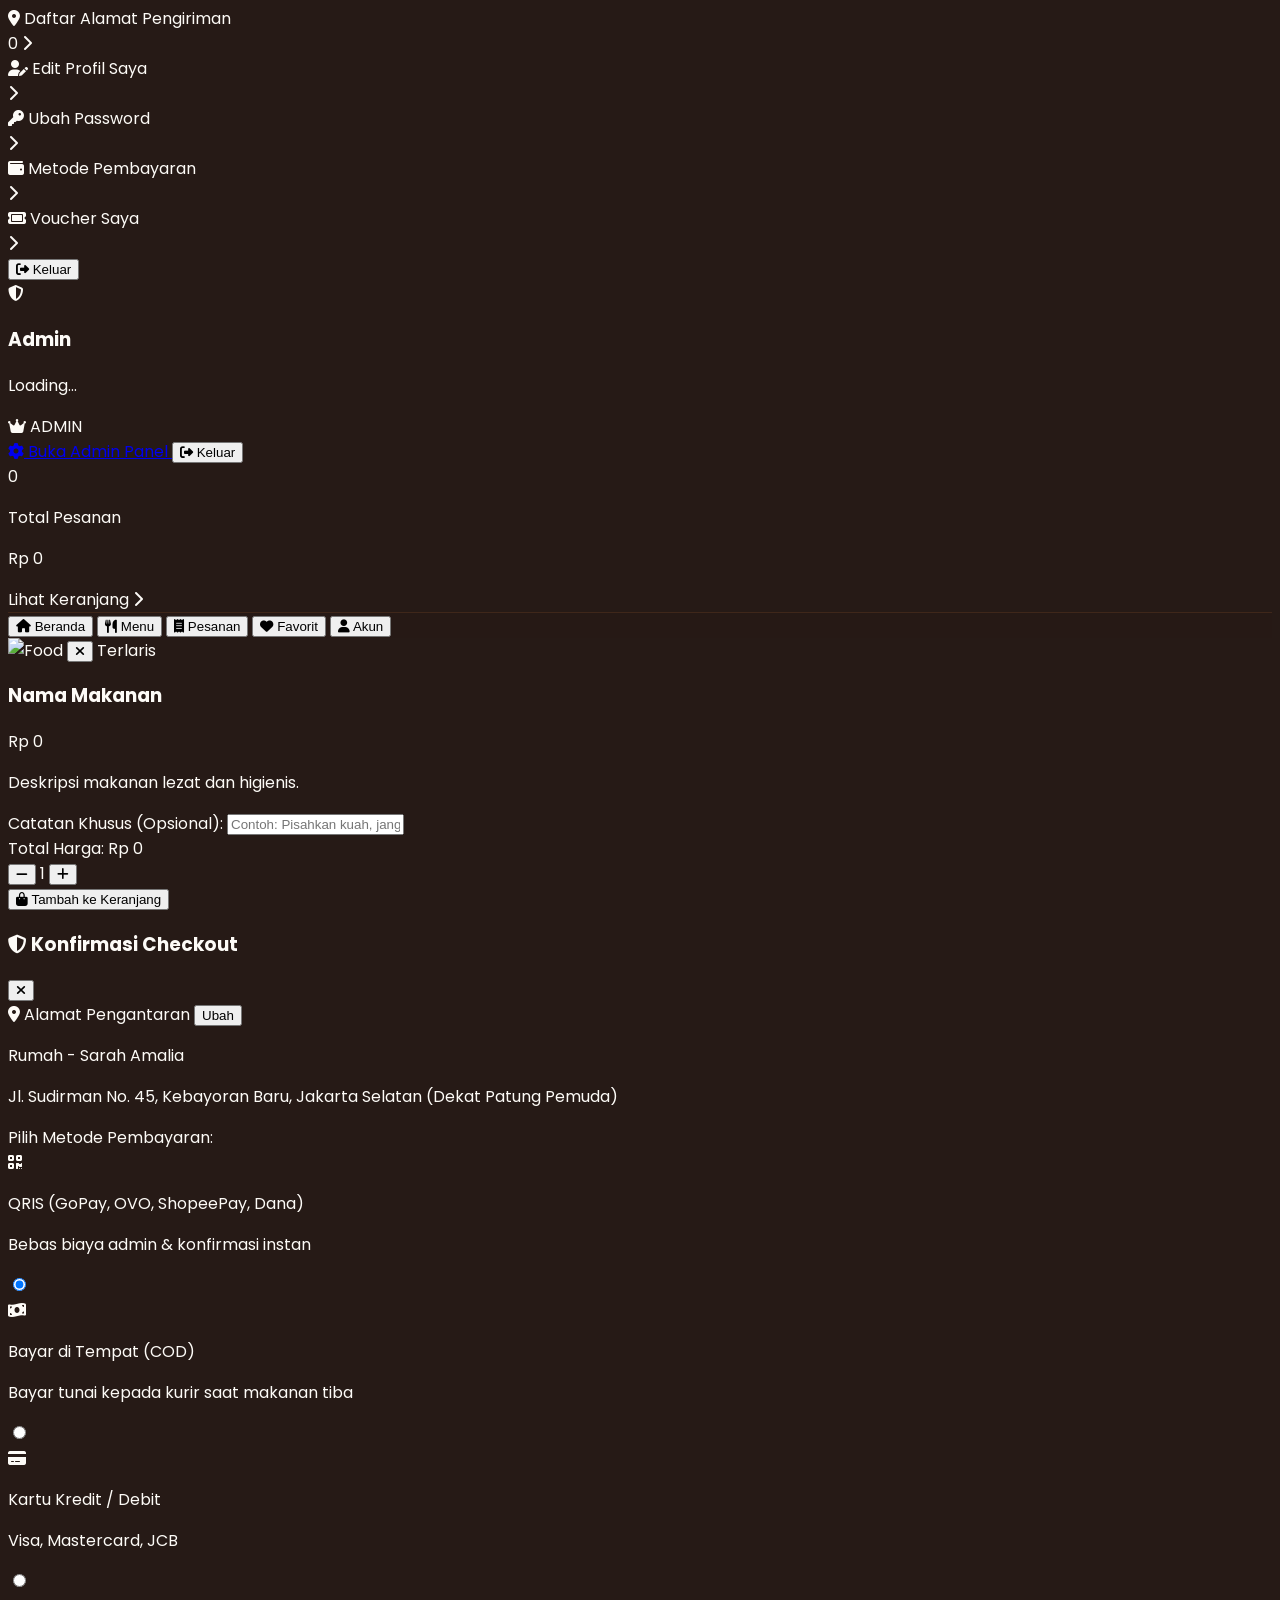
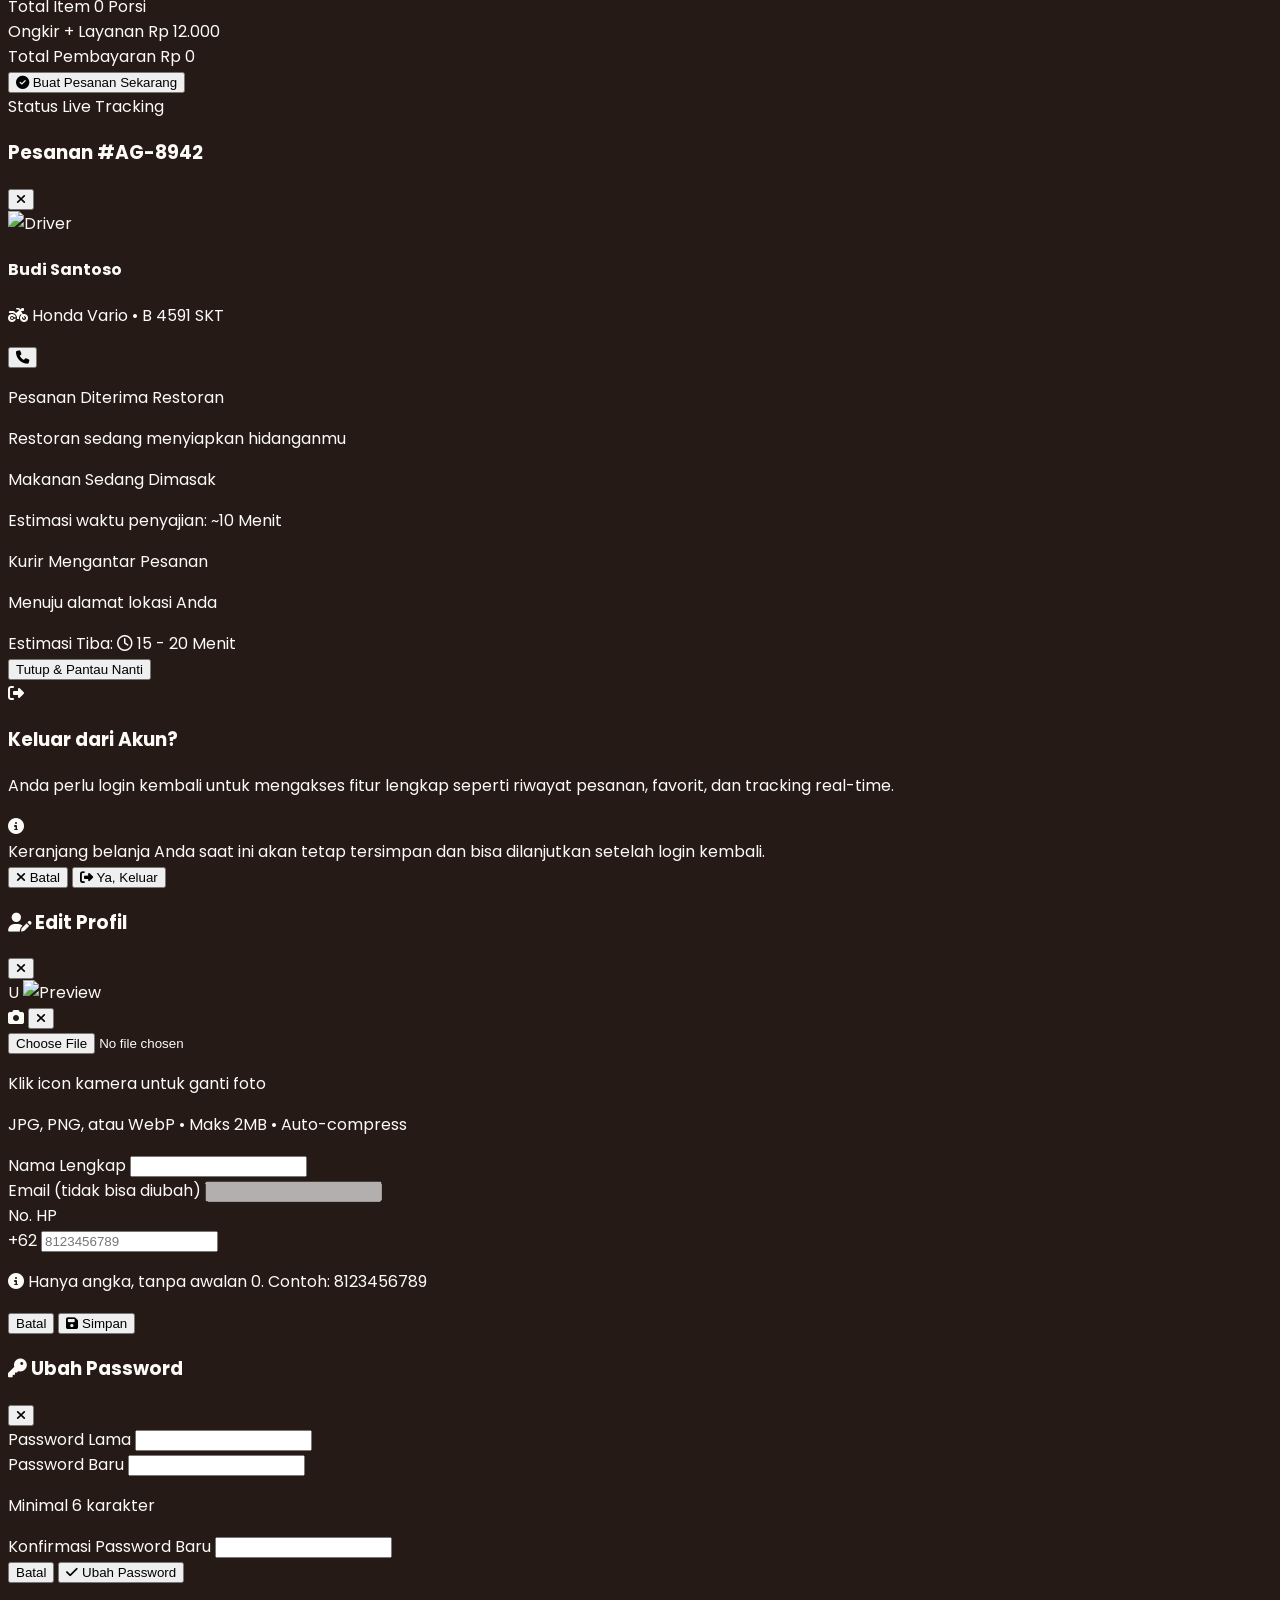
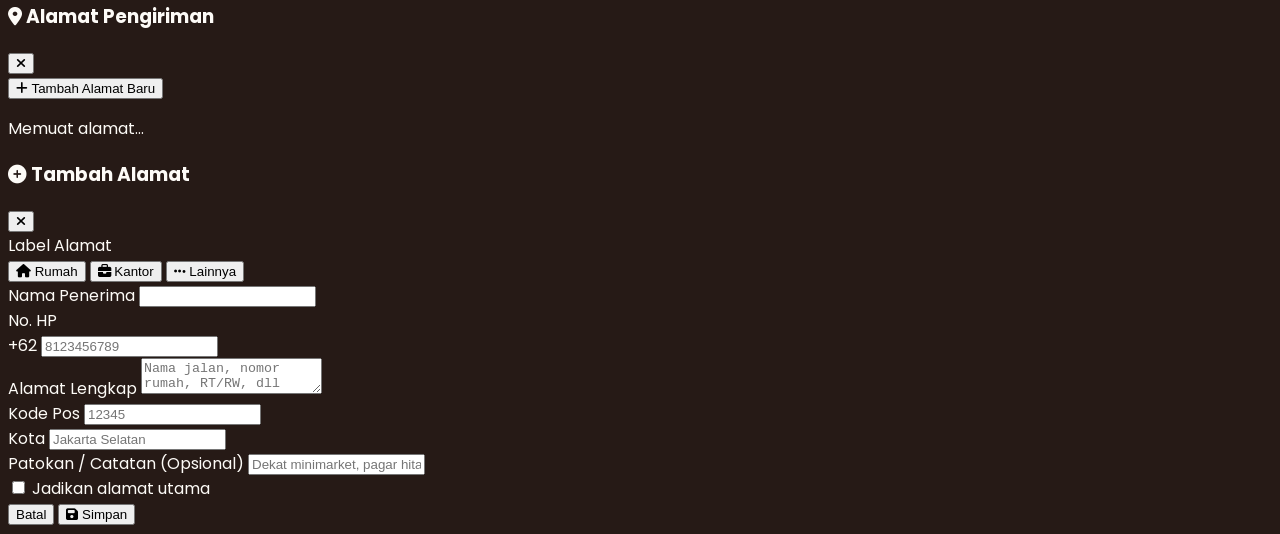
==== commit 3745171b: "ganti hari" ====
--- a/index.html
+++ b/index.html
@@ -182,7 +182,7 @@
                         <div class="space-y-2 max-w-xs">
                             <span
                                 class="inline-block px-3 py-1 rounded-full text-xs font-bold bg-primary/20 text-primary border border-primary/30">
-                                <i class="fa-solid fa-fire mr-1"></i> Promo Spesial Hari Ini
+                                <i class="fa-solid fa-fire mr-1"></i> Promo Spesial Hari Sabtu
                             </span>
                             <h2 class="text-xl md:text-2xl font-extrabold text-white leading-tight">Diskon Kuliner <span
                                     class="text-primary">Hingga 50%</span></h2>
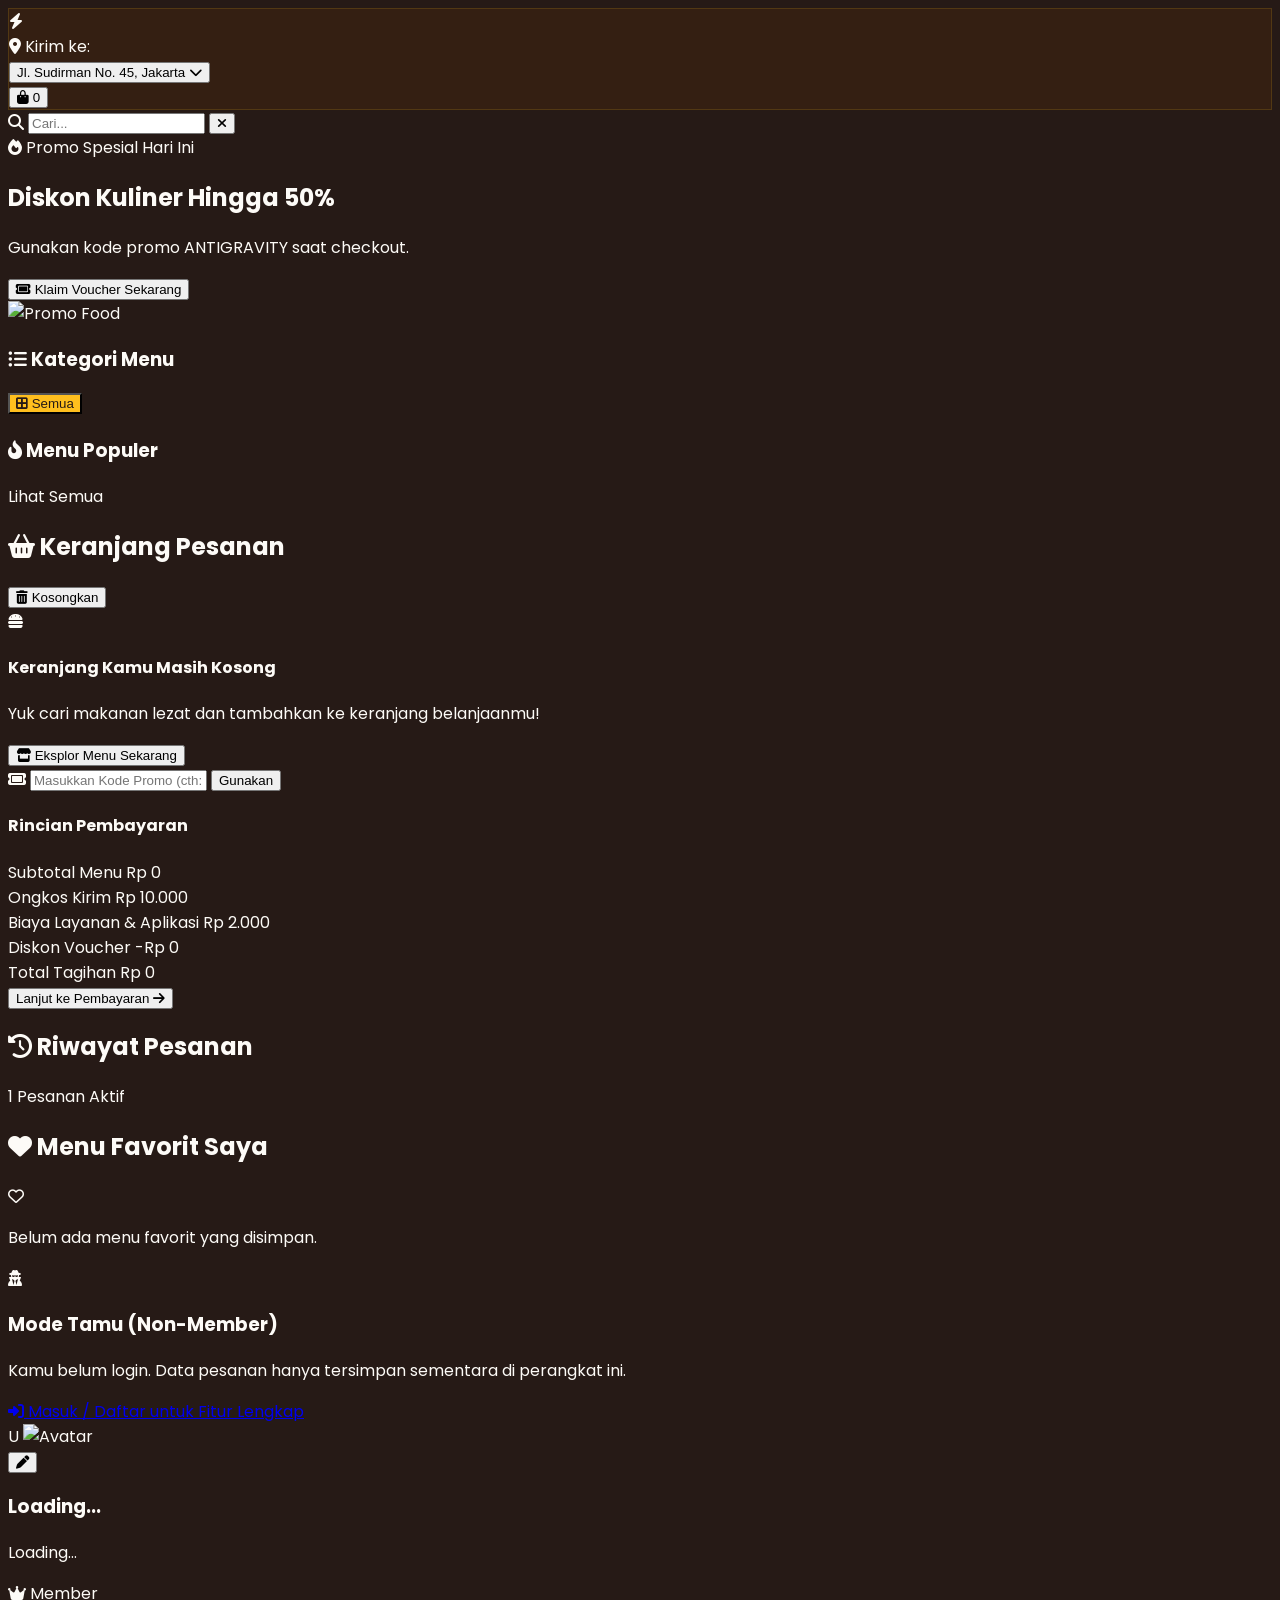
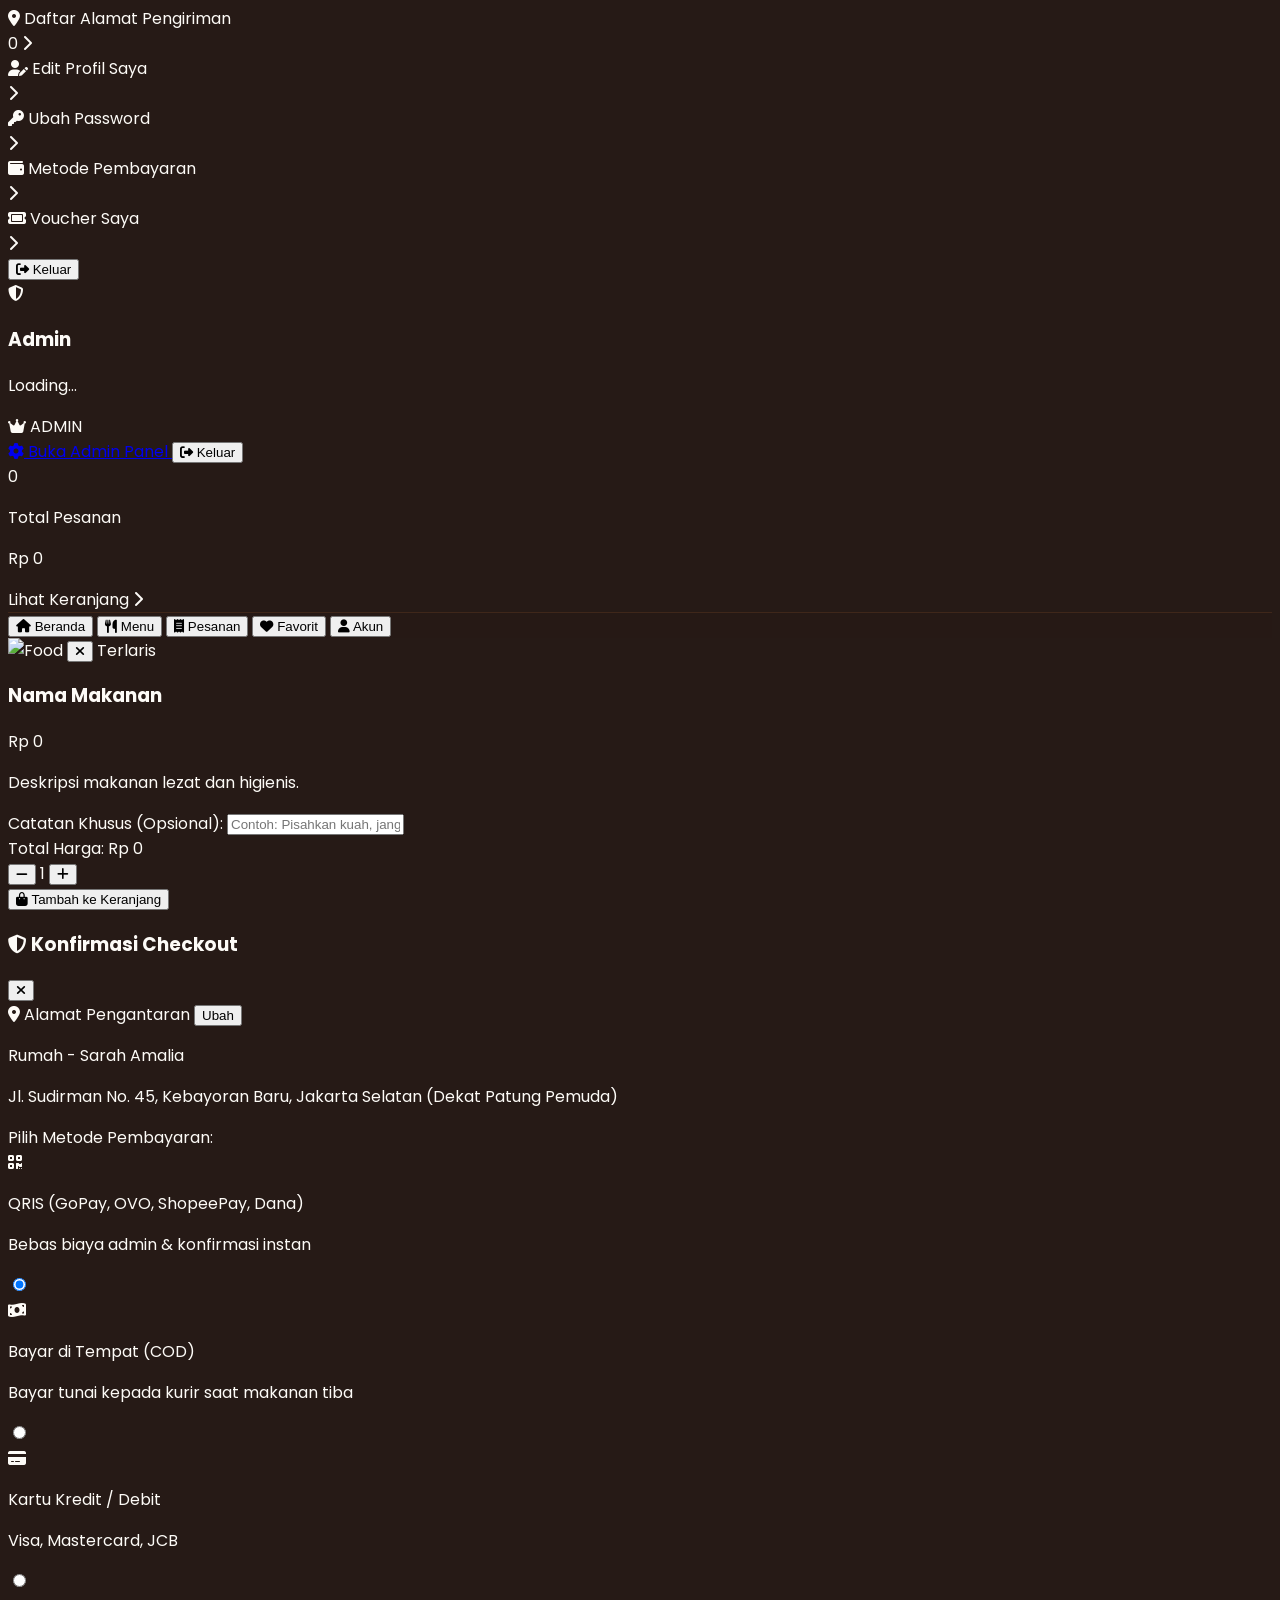
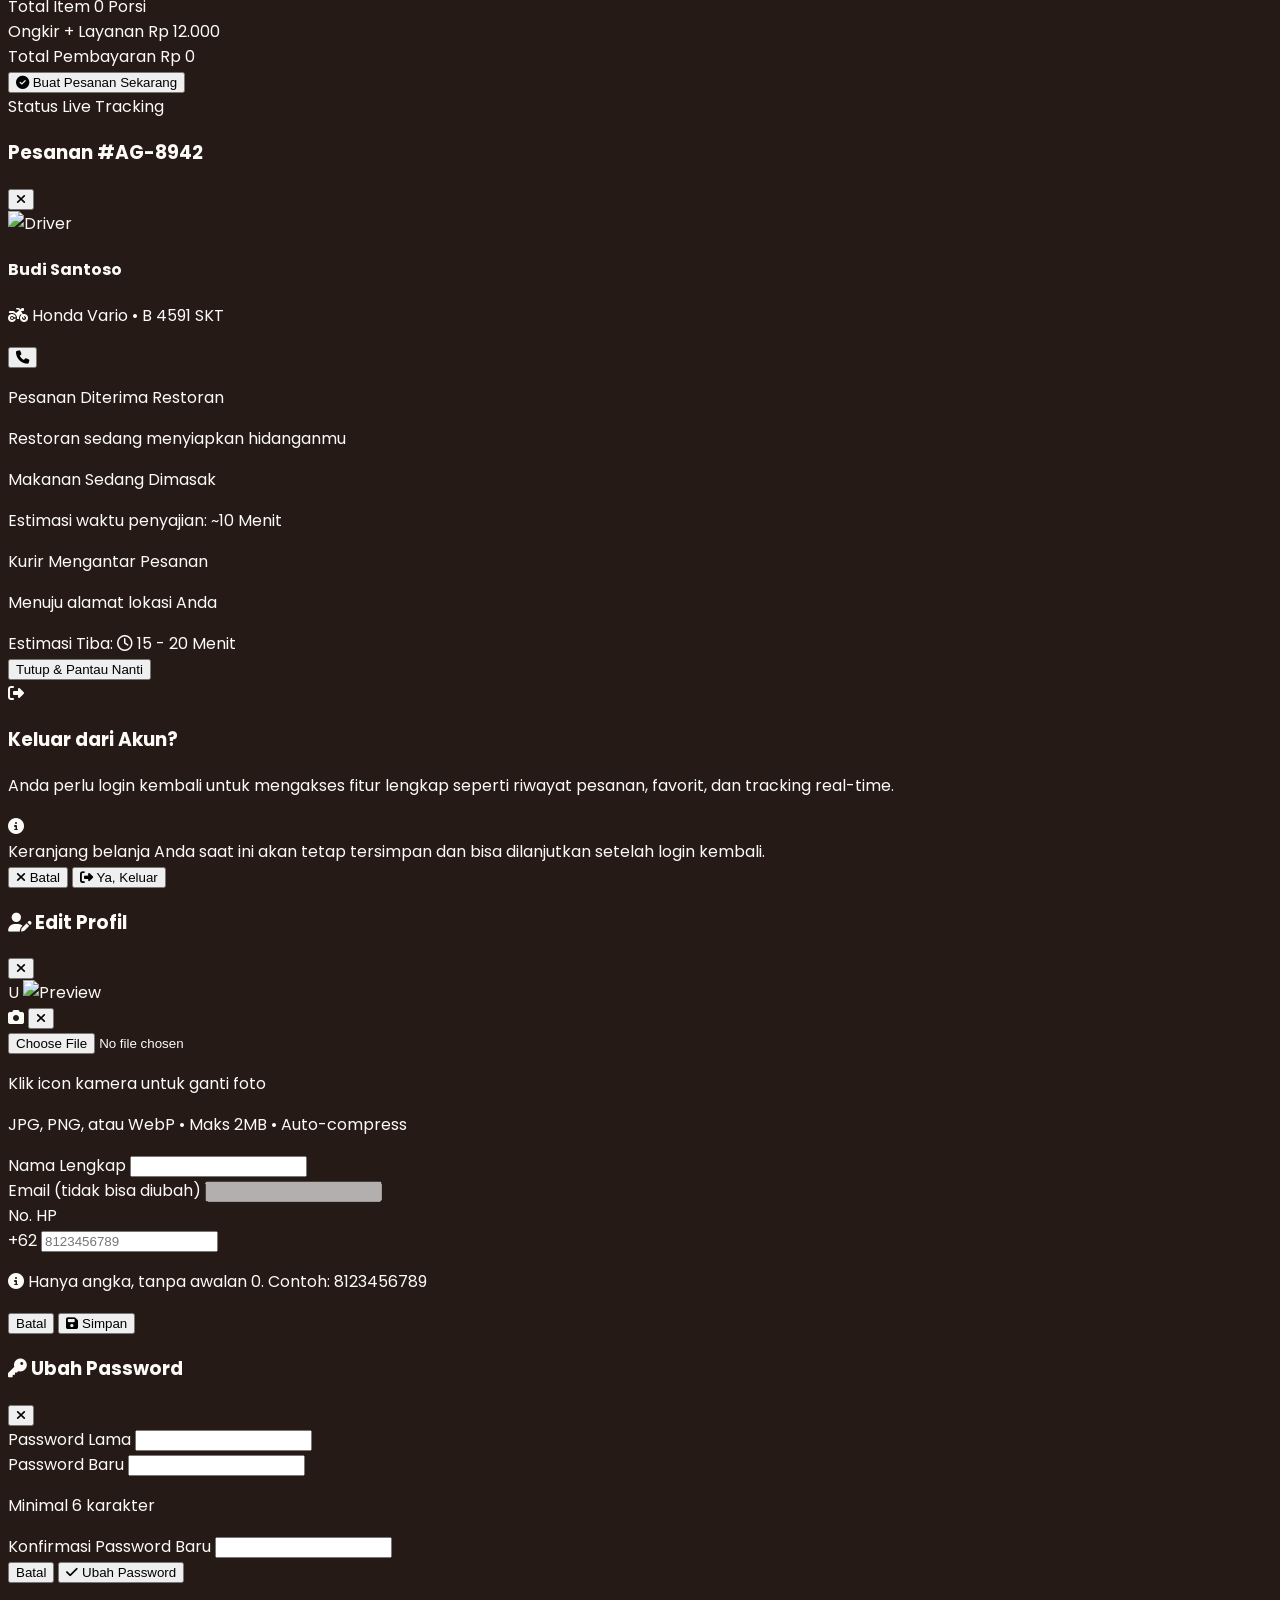
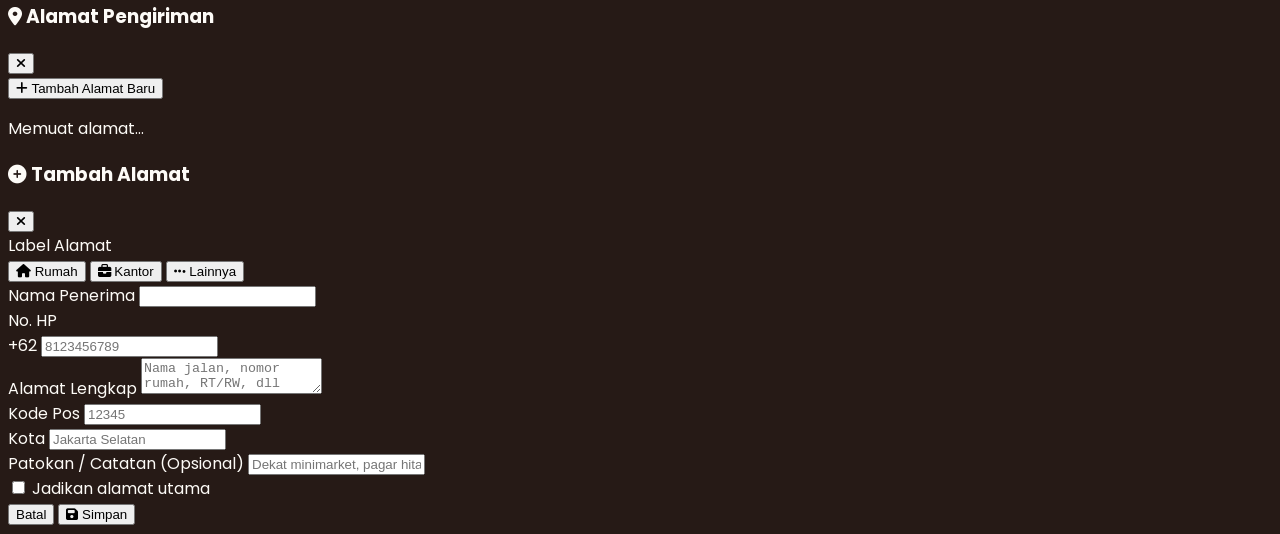
==== commit cbfcb7a3: "ganti hari lagi" ====
--- a/index.html
+++ b/index.html
@@ -182,7 +182,7 @@
                         <div class="space-y-2 max-w-xs">
                             <span
                                 class="inline-block px-3 py-1 rounded-full text-xs font-bold bg-primary/20 text-primary border border-primary/30">
-                                <i class="fa-solid fa-fire mr-1"></i> Promo Spesial Hari Sabtu
+                                <i class="fa-solid fa-fire mr-1"></i> Promo Spesial Hari Ini
                             </span>
                             <h2 class="text-xl md:text-2xl font-extrabold text-white leading-tight">Diskon Kuliner <span
                                     class="text-primary">Hingga 50%</span></h2>
